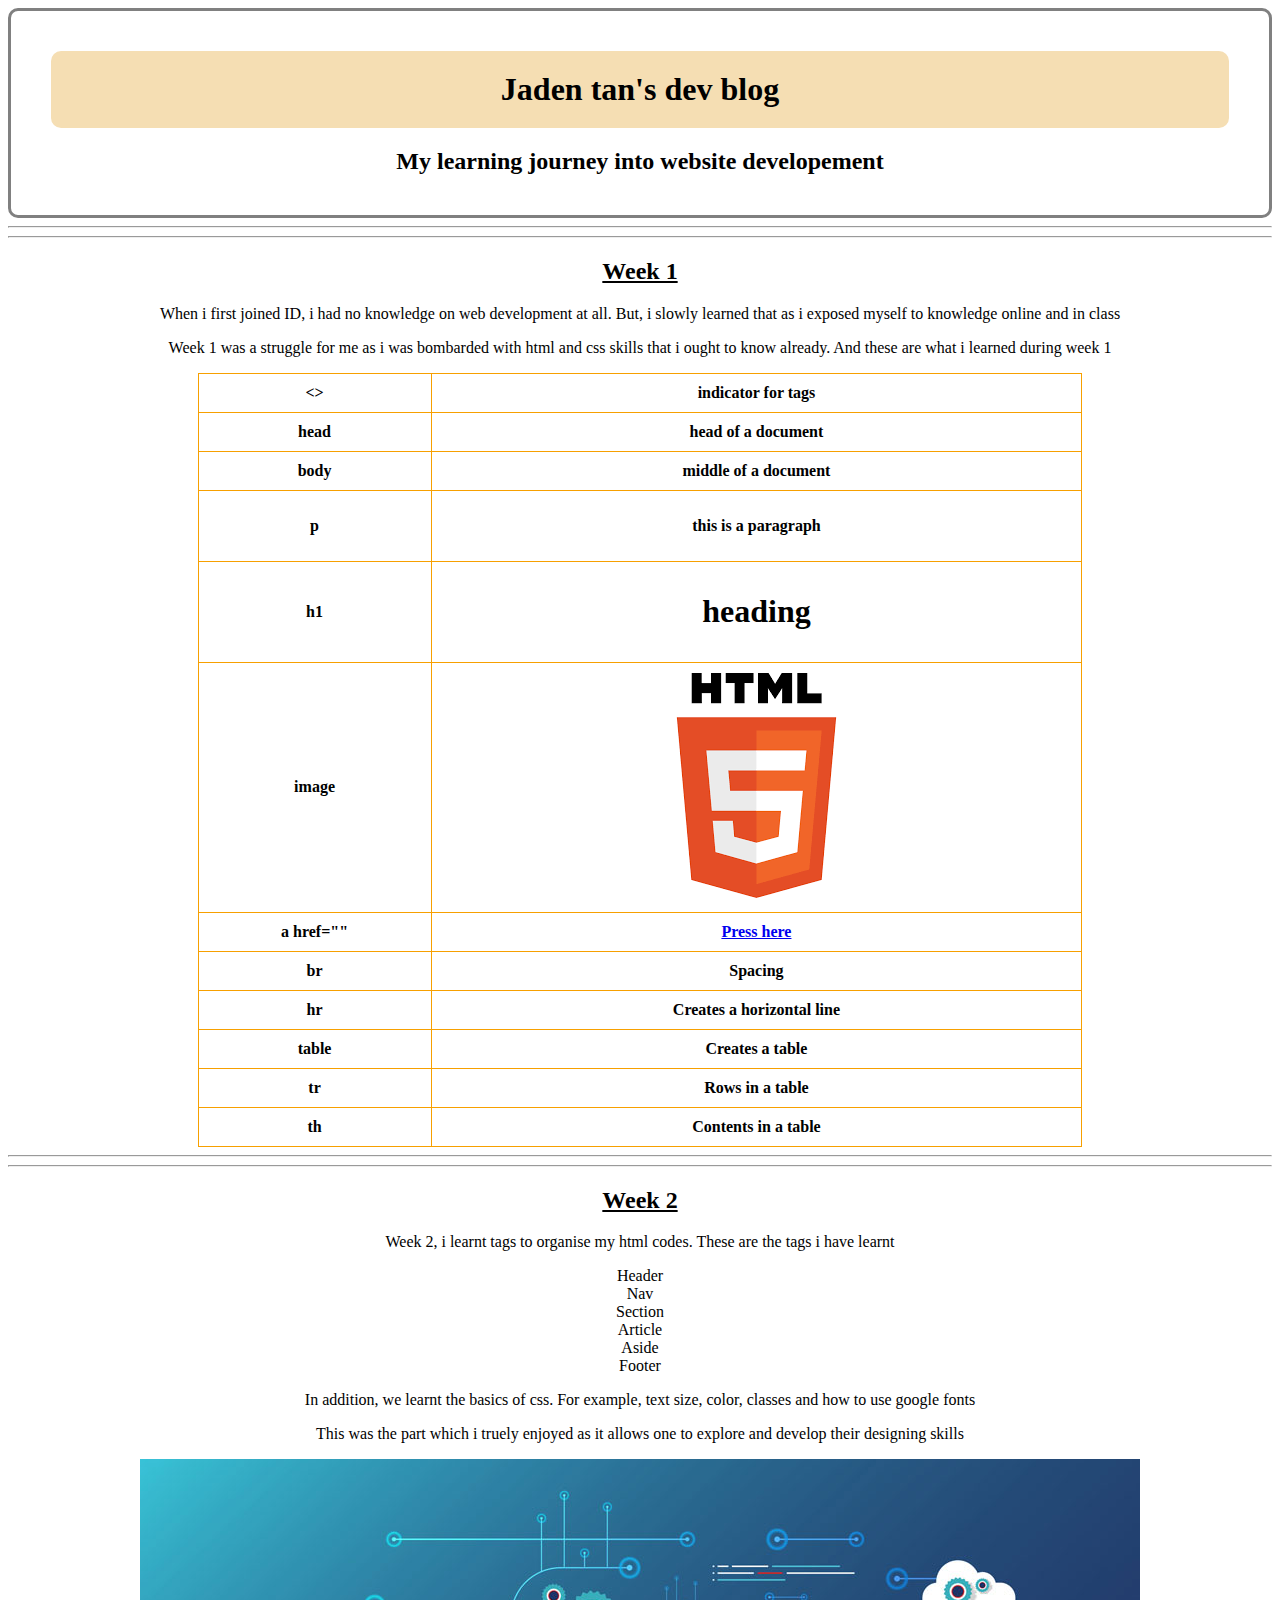
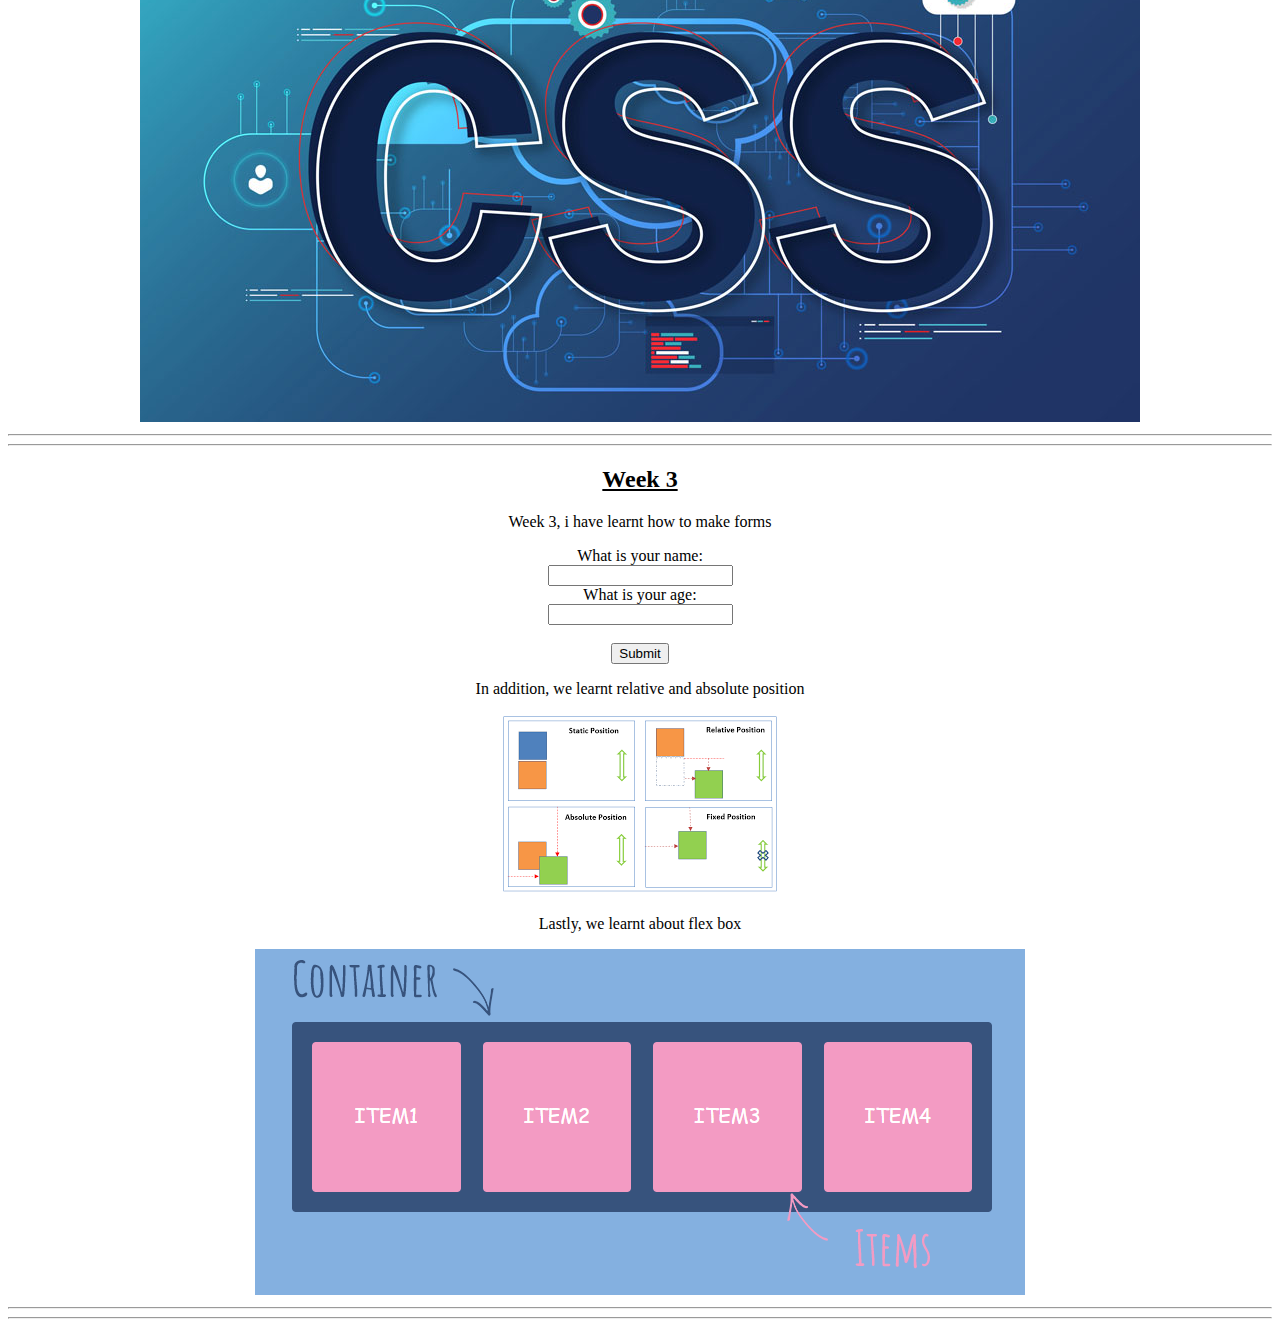
==== index.html @ f65e4a25 "week 3" ====
<!DOCTYPE html>
<html>
<head>
    <link href="style.css" rel="stylesheet" type="text/css" />
</head>
<body>
<div class="box">
    <h1 class="devblog">Jaden tan's dev blog</h1>
    <h2>My learning journey into website developement</h2>
</div>
<hr>
<hr>
<!--Week 1-->
<div>
    <h2 class="weeks">Week 1</h2>
    <p>When i first joined ID, i had no knowledge on web development at all. But, i slowly learned that as i exposed myself to knowledge online and in class</p>
    <p>Week 1 was a struggle for me as i was bombarded with html and css skills that i ought to know already. And these are what i learned during week 1</p>
    <table class="center">
        <tr>
            <th><></th>
            <th>indicator for tags</th>
        </tr>
        <tr>
            <th>head</th>
            <th>head of a document</th>
        </tr>
        <tr>
            <th>body</th>
            <th>middle of a document</th>
        </tr>
        <tr>
            <th>p</th>
            <th><p>this is a paragraph</p></th>
        </tr>
        <tr>
            <th>h1</th>
            <th><h1>heading</h1></th>
        </tr>
        <tr>
            <th>image</th>
            <th><img src="images/html.jpg"></th>
        </tr>
        <tr>
            <th>a href=""</th>
            <th><a href="href.html">Press here</a></th>
        </tr>
        <tr>
            <th>br</th>
            <th>Spacing</th>
        </tr>
        <tr>
            <th>hr</th>
            <th>Creates a horizontal line</th>
        </tr>
        <tr>
            <th>table</th>
            <th>Creates a table</th>
        </tr>
        <tr>
            <th>tr</th>
            <th>Rows in a table</th>
        </tr>
        <tr>
            <th>th</th>
            <th>Contents in a table</th>
        </tr>
    </table>
</div>
<hr>
<hr>

<!--Week 2-->
<div>
    <h2 class="weeks">Week 2</h2>
    <p>Week 2, i learnt tags to organise my html codes. These are the tags i have learnt</p>

        <li>Header</li>
        <li>Nav</li>
        <li>Section</li>
        <li>Article</li>
        <li>Aside</li>
        <li>Footer</li>
</div>
<div>
    <p>In addition, we learnt the basics of css. For example, text size, color, classes and how to use google fonts</p>
    <p>This was the part which i truely enjoyed as it allows one to explore and develop their designing skills</p>
    <img src="images/css.jpg">
</div>
<hr>
<hr>

<!--Week 3-->
<div>
    <h2 class="weeks">Week 3</h2>
    <p>Week 3, i have learnt how to make forms </p>
    <form >
        <label for="name">What is your name:</label><br>
        <input type="text" id="name" name="name" ><br>
        <label for="age">What is your age:</label><br>
        <input type="text" id="age" age="age" ><br><br>
        <input type="submit" value="Submit">
      </form> 
</div>
<div>
    <p>In addition, we learnt relative and absolute position</p>
    <img src="images/position">
    <p>Lastly, we learnt about flex box</p>
    <img src="images/flexbox">
</div>
<hr>
<hr>

<!--Week 4-->
<div>
    
</div>

</body>
</html>
---- style.css ----
body{
    text-align: center;
}

.devblog{
    border: 3px;
    border-radius: 10px;
    background-color: wheat;
    margin: 20px;
    padding: 20px;
}



.box{
    border: 3px;
    border-radius: 10px;
    border-color: grey;
    border-style: solid;
    padding:20px;
}

.weeks{
    text-decoration: underline;
    font-weight: bold;
}


  
td, th {
    border: 1px solid rgb(247, 160, 0);
    text-align: center;
    padding: 10px;
}

table.center {
    border-collapse: collapse;
    width:70%; 
    margin-left:15%; 
    margin-right:15%;
}
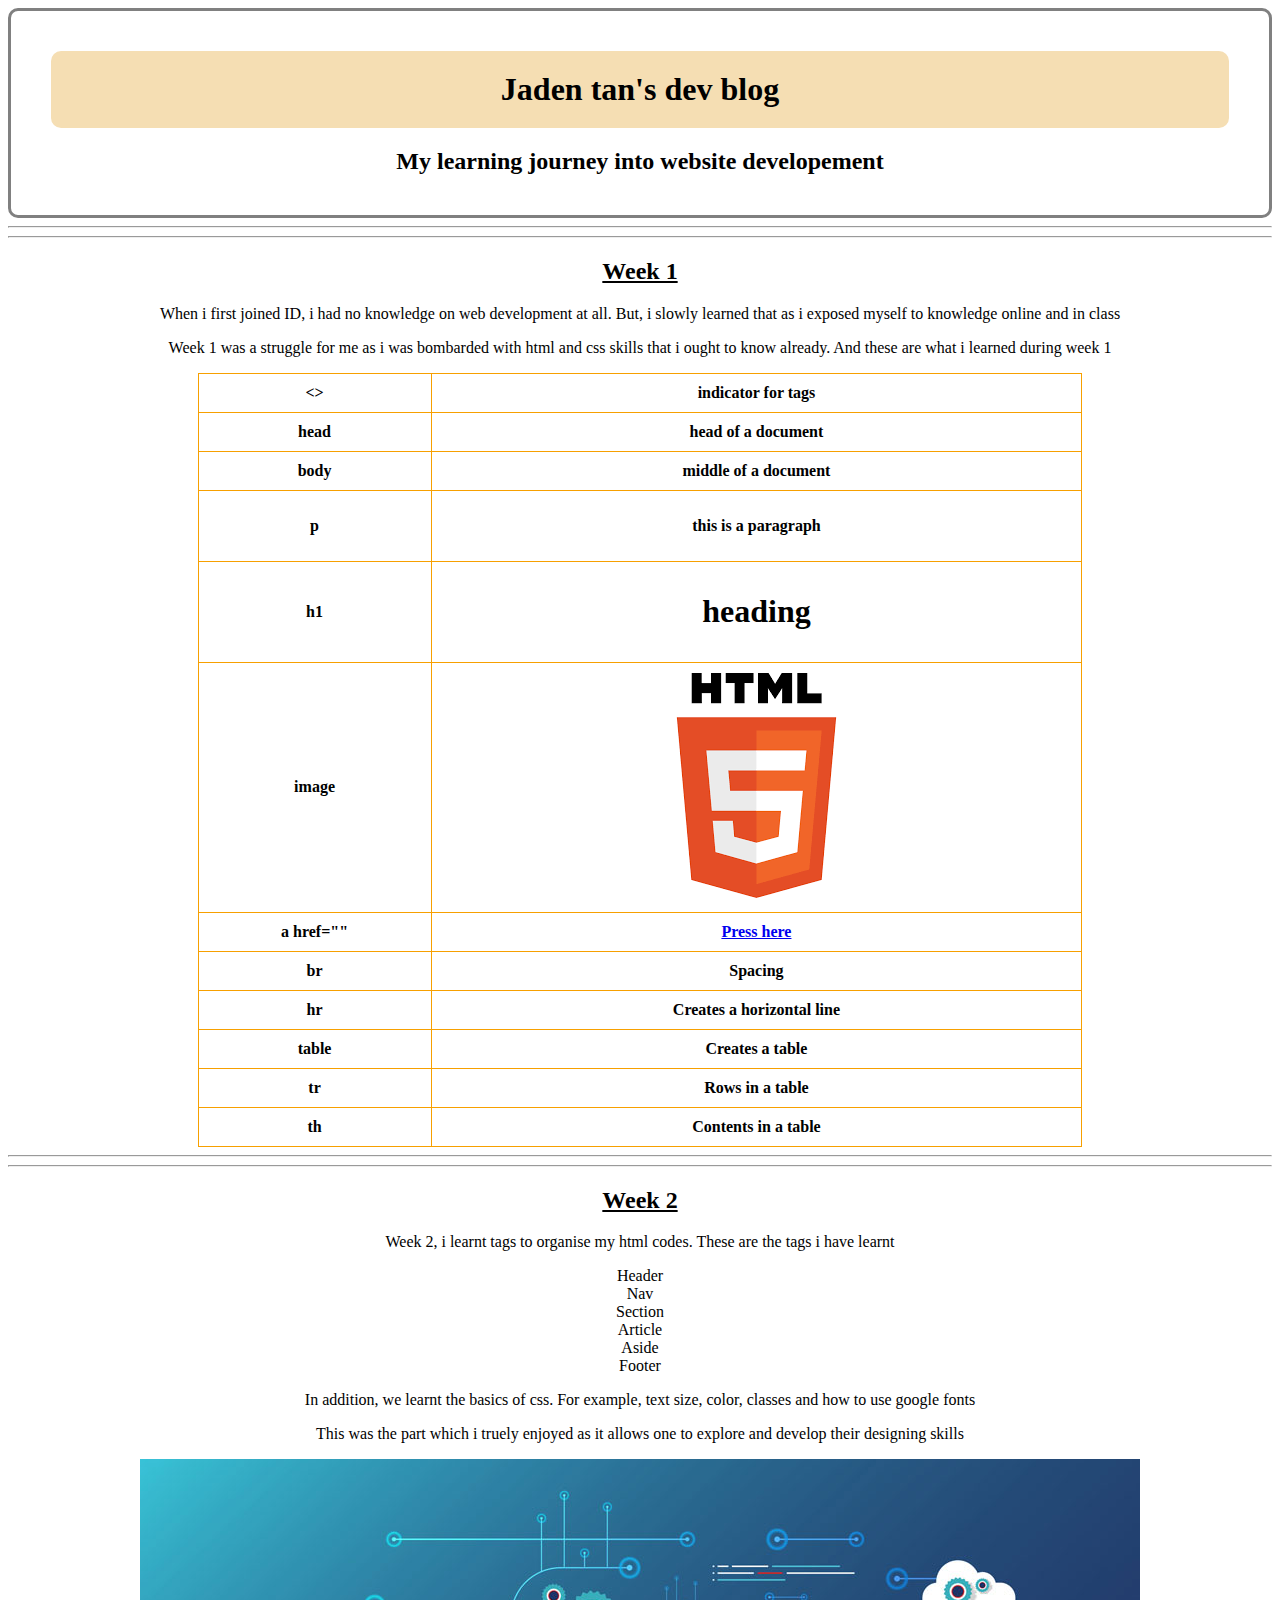
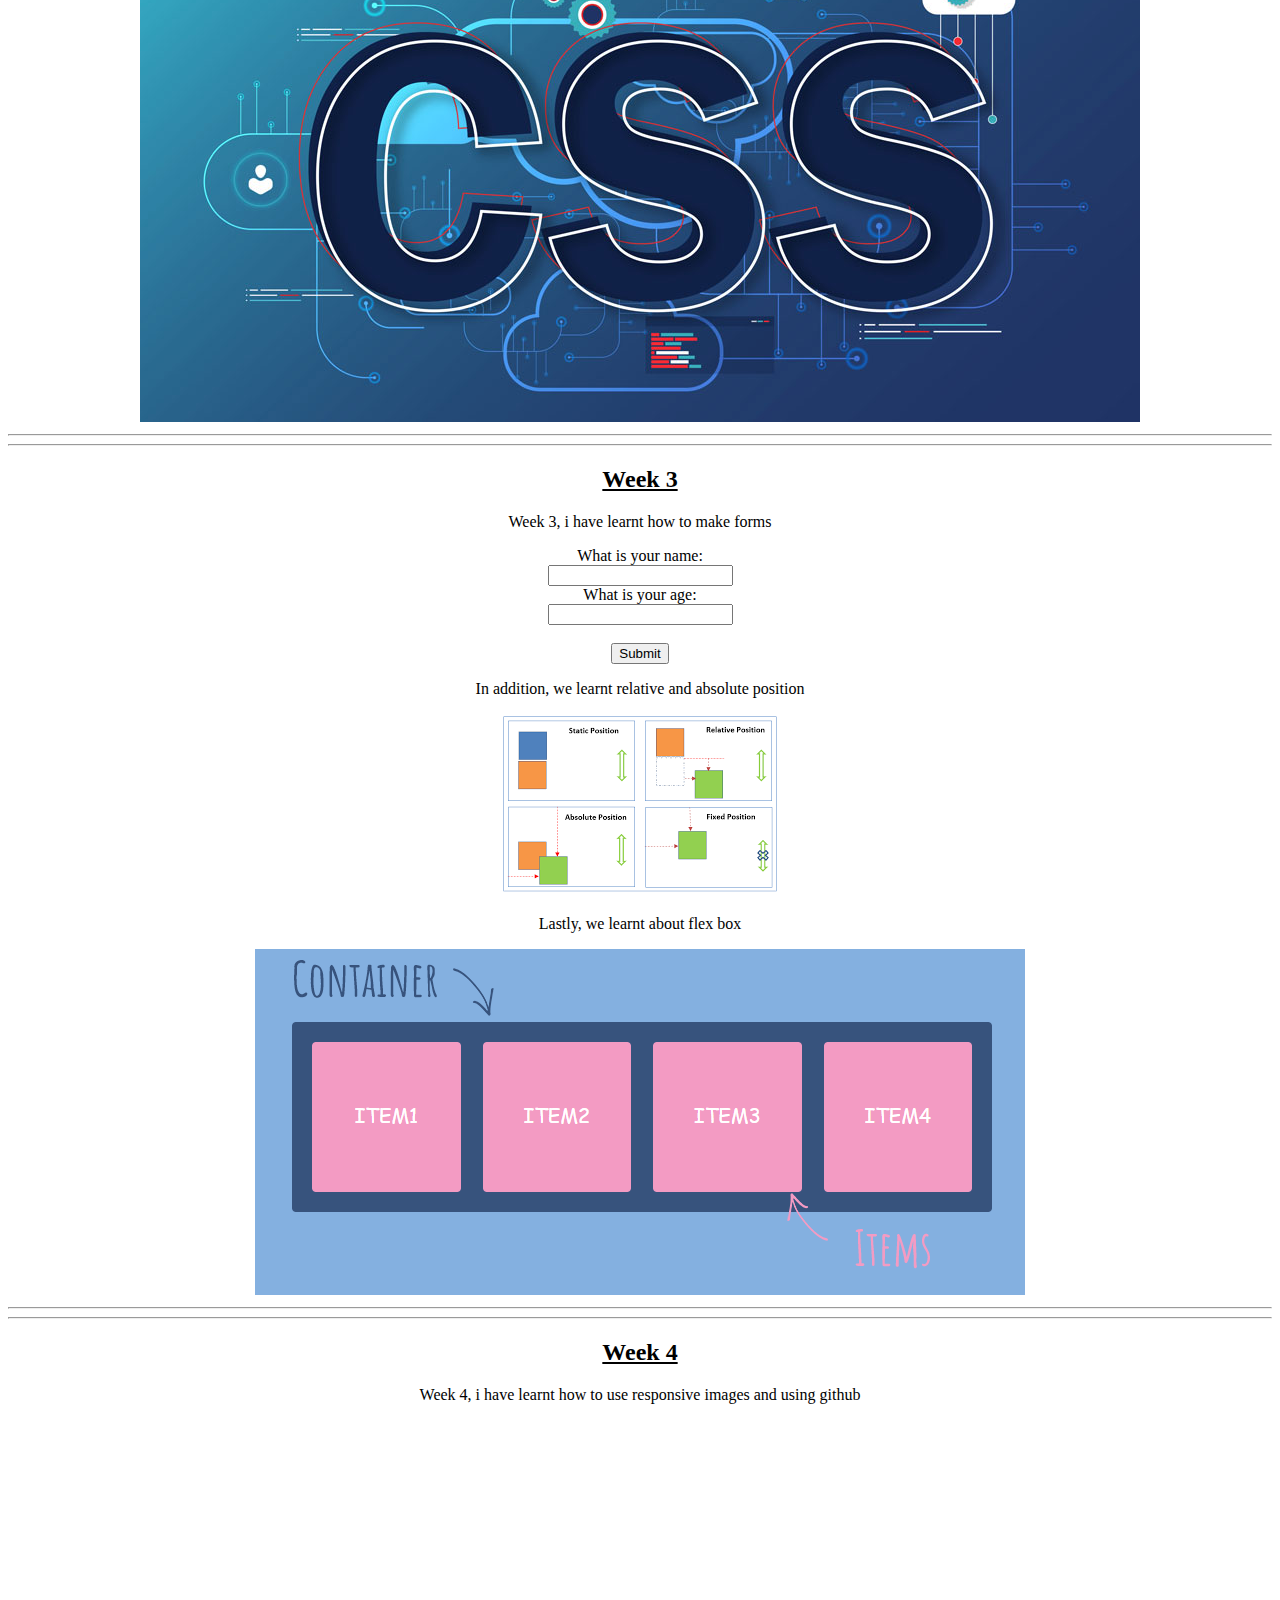
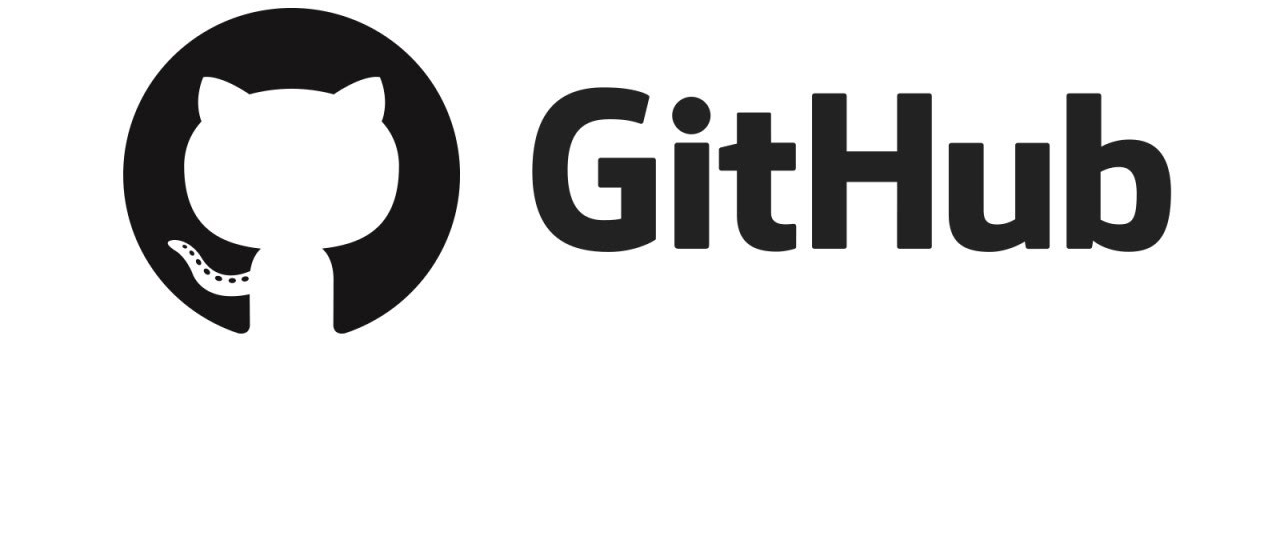
==== commit 9e7623ab: "week 4" ====
--- a/index.html
+++ b/index.html
@@ -103,16 +103,18 @@
 </div>
 <div>
     <p>In addition, we learnt relative and absolute position</p>
-    <img src="images/position">
+    <img src="images/position.jpg">
     <p>Lastly, we learnt about flex box</p>
-    <img src="images/flexbox">
+    <img src="images/flexbox.jpg">
 </div>
 <hr>
 <hr>
 
 <!--Week 4-->
 <div>
-    
+    <h2 class="weeks">Week 4</h2>
+    <p>Week 4, i have learnt how to use responsive images and using github</p>
+    <img src="images/github.jpg">
 </div>
 
 </body>
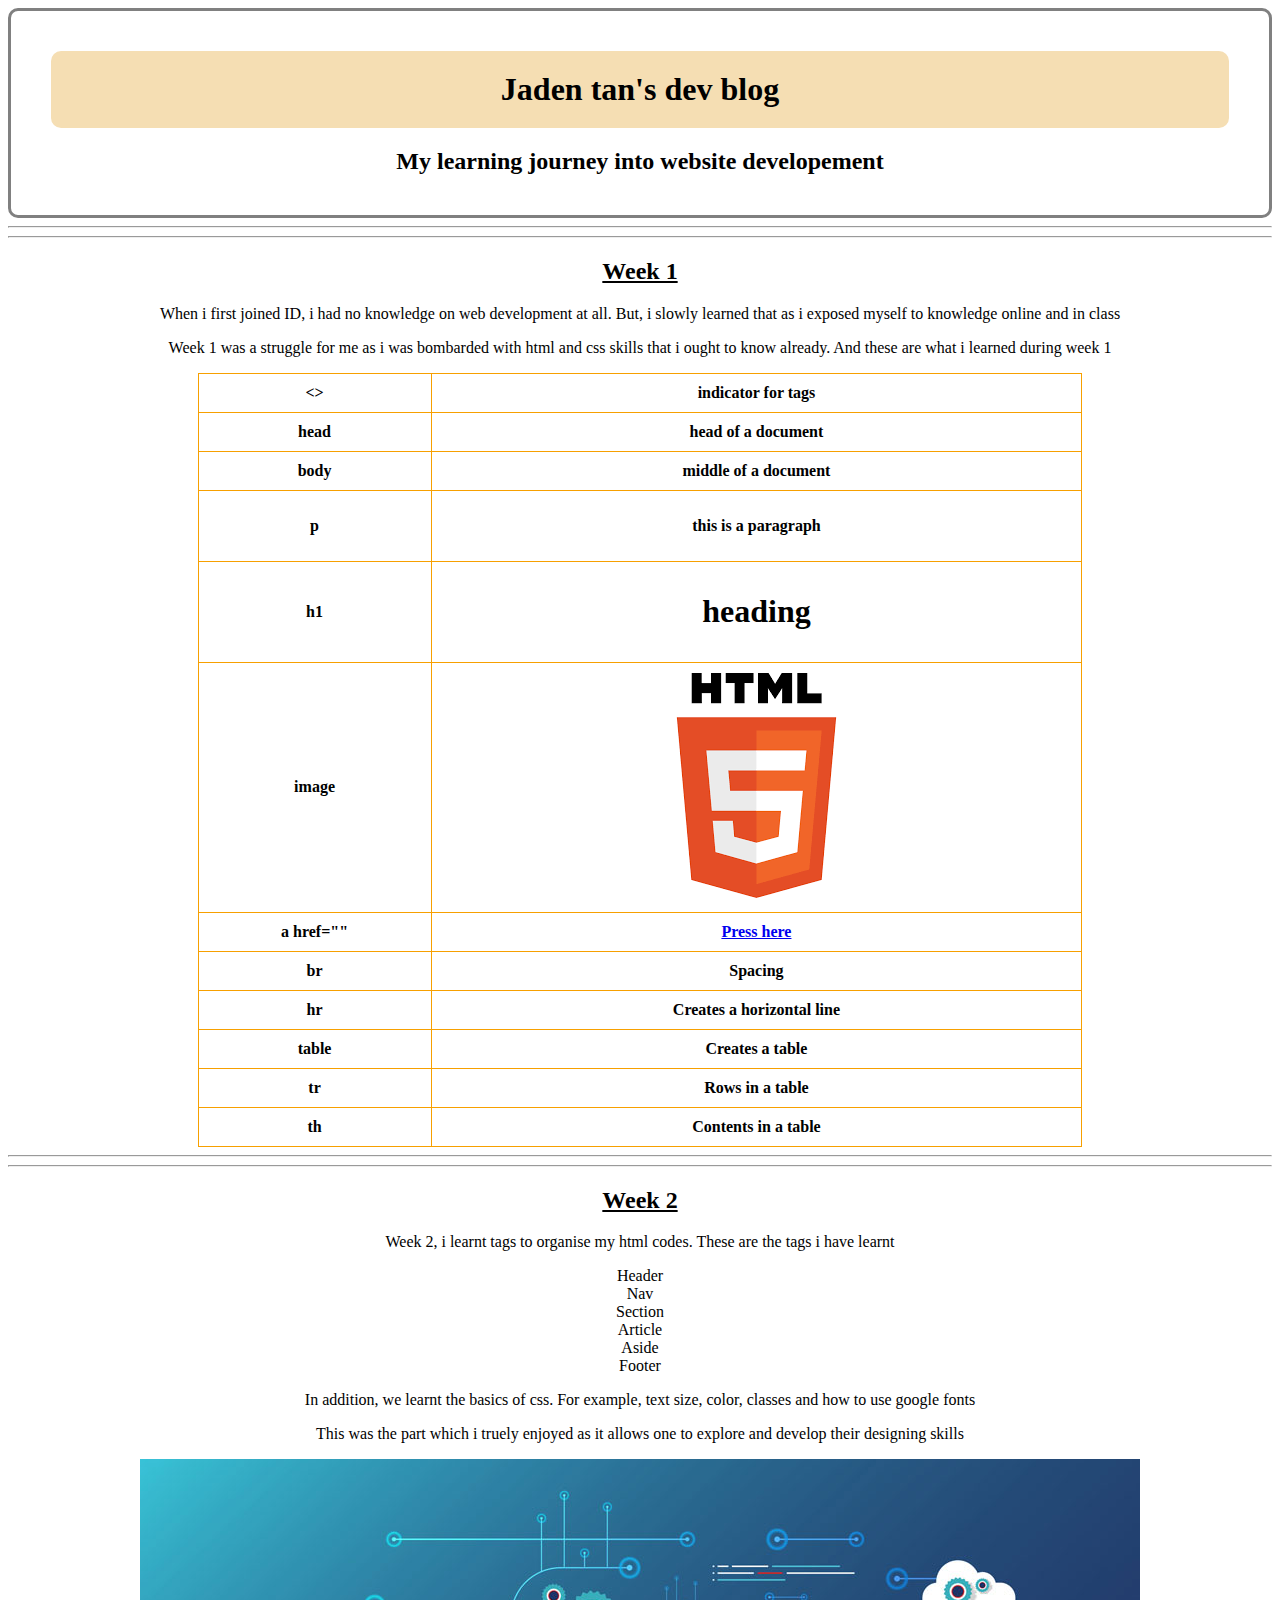
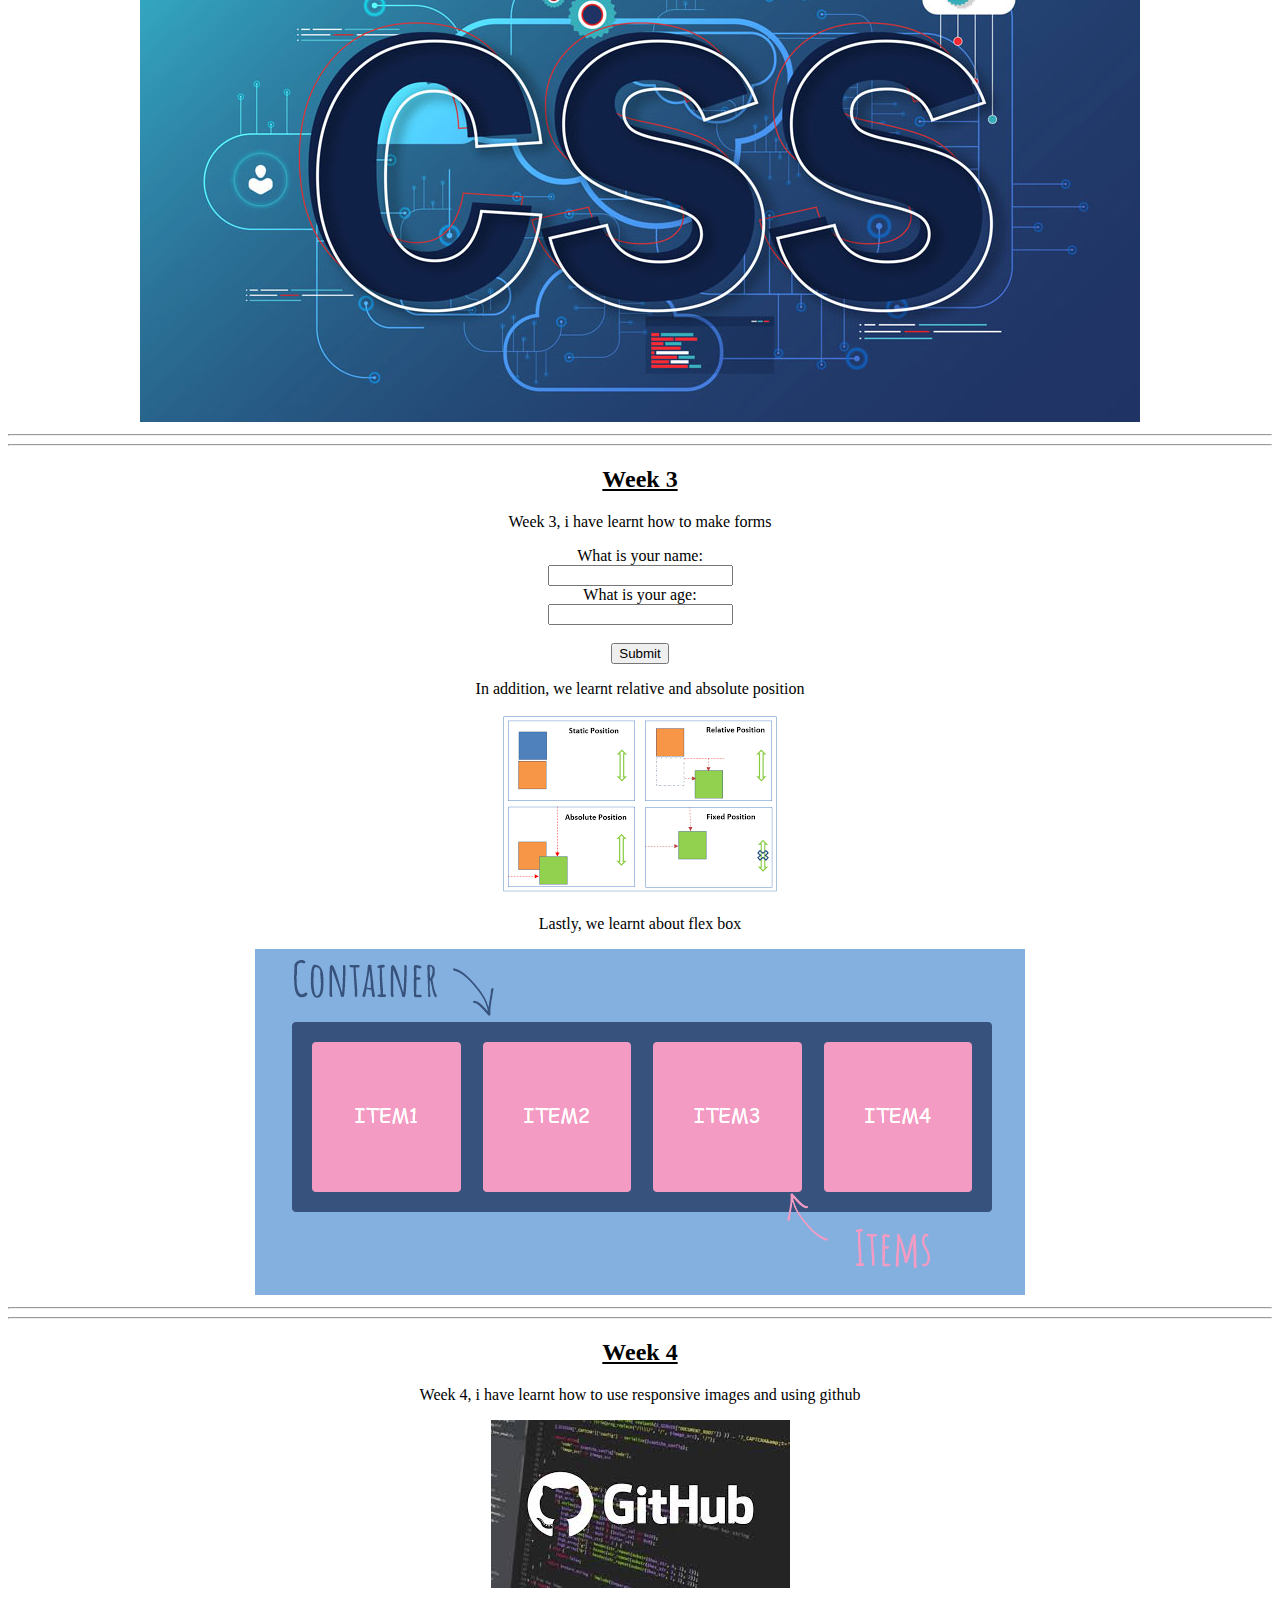
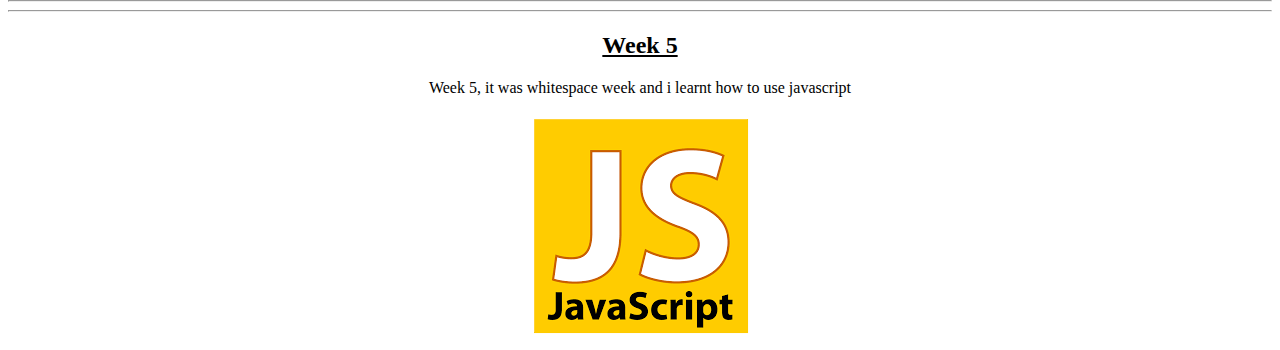
==== commit 98088bfa: "week 5" ====
--- a/index.html
+++ b/index.html
@@ -116,6 +116,14 @@
     <p>Week 4, i have learnt how to use responsive images and using github</p>
     <img src="images/github.jpg">
 </div>
+<hr>
+<hr>
 
+<!--Week 5-->
+<div>
+    <h2 class="weeks">Week 5</h2>
+    <p>Week 5, it was whitespace week and i learnt how to use javascript </p>
+    <img src="images/JavaScript.jpg">
+</div>
 </body>
 </html>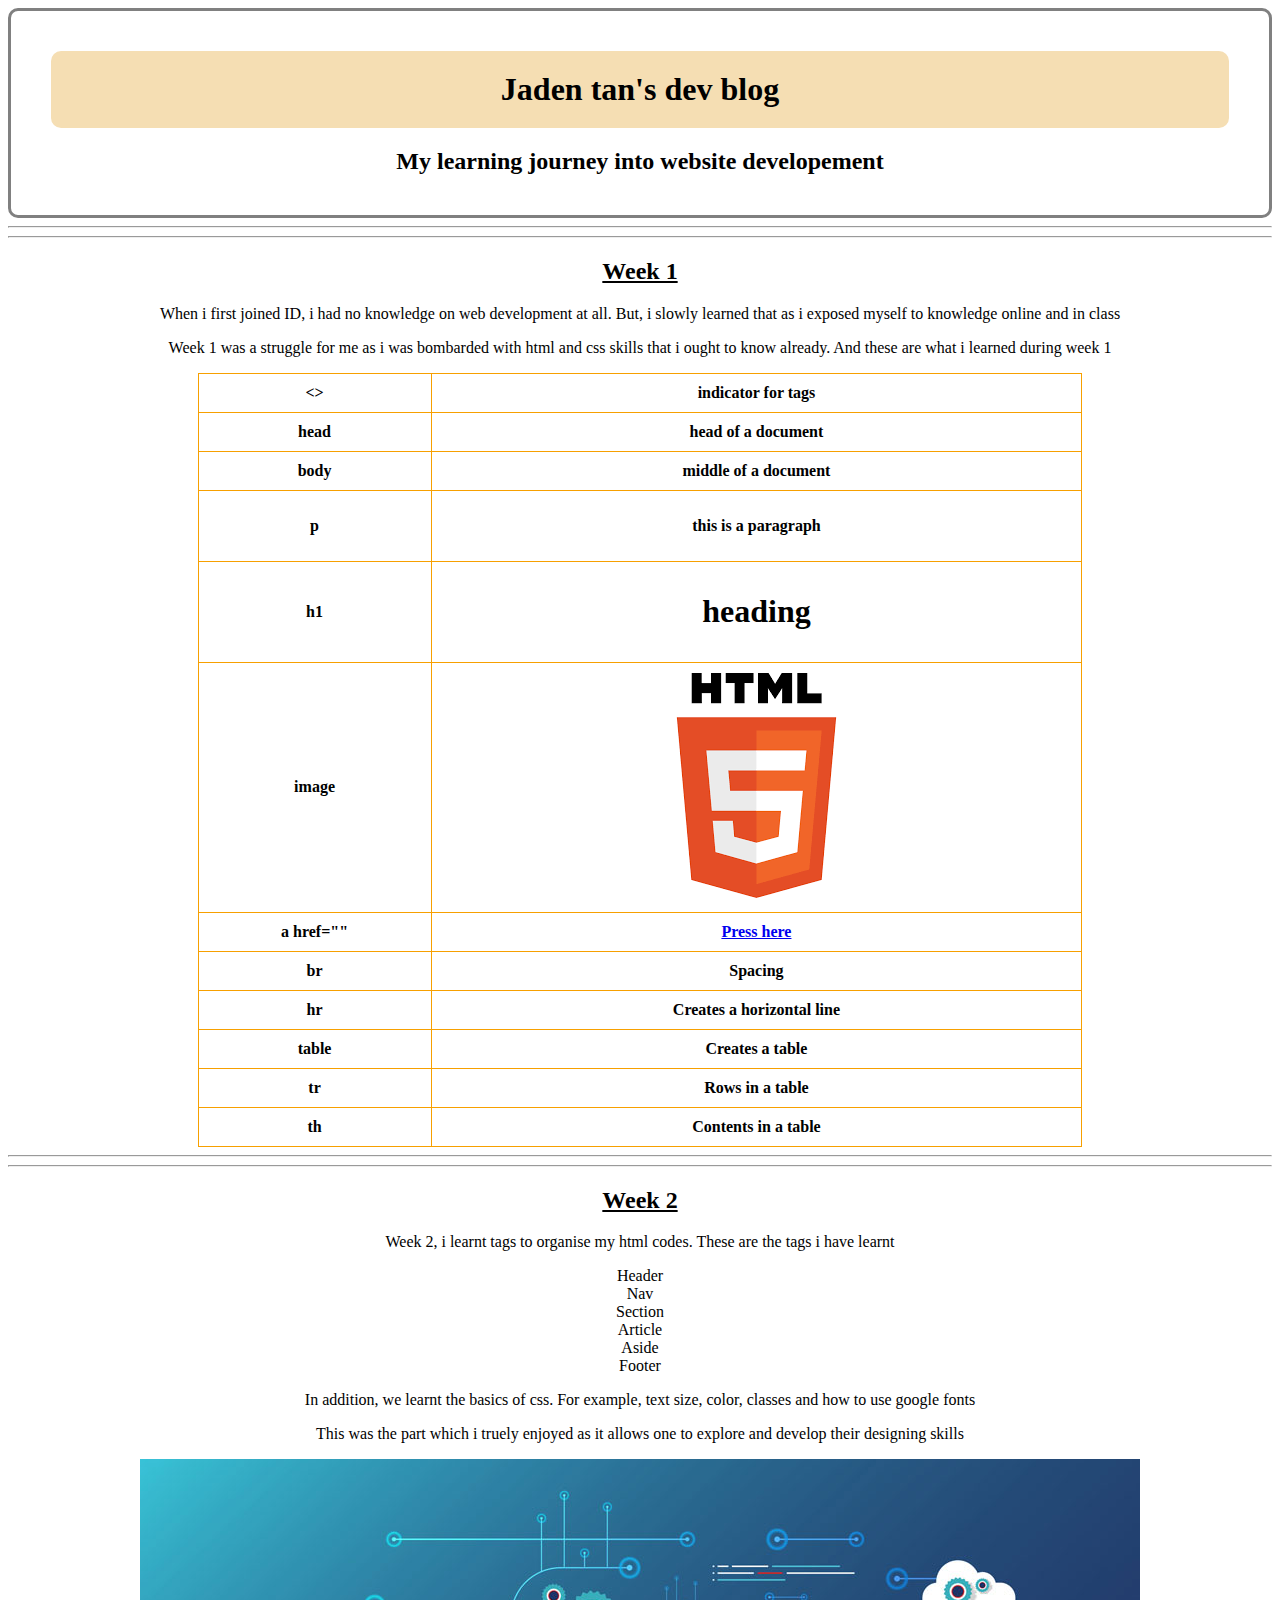
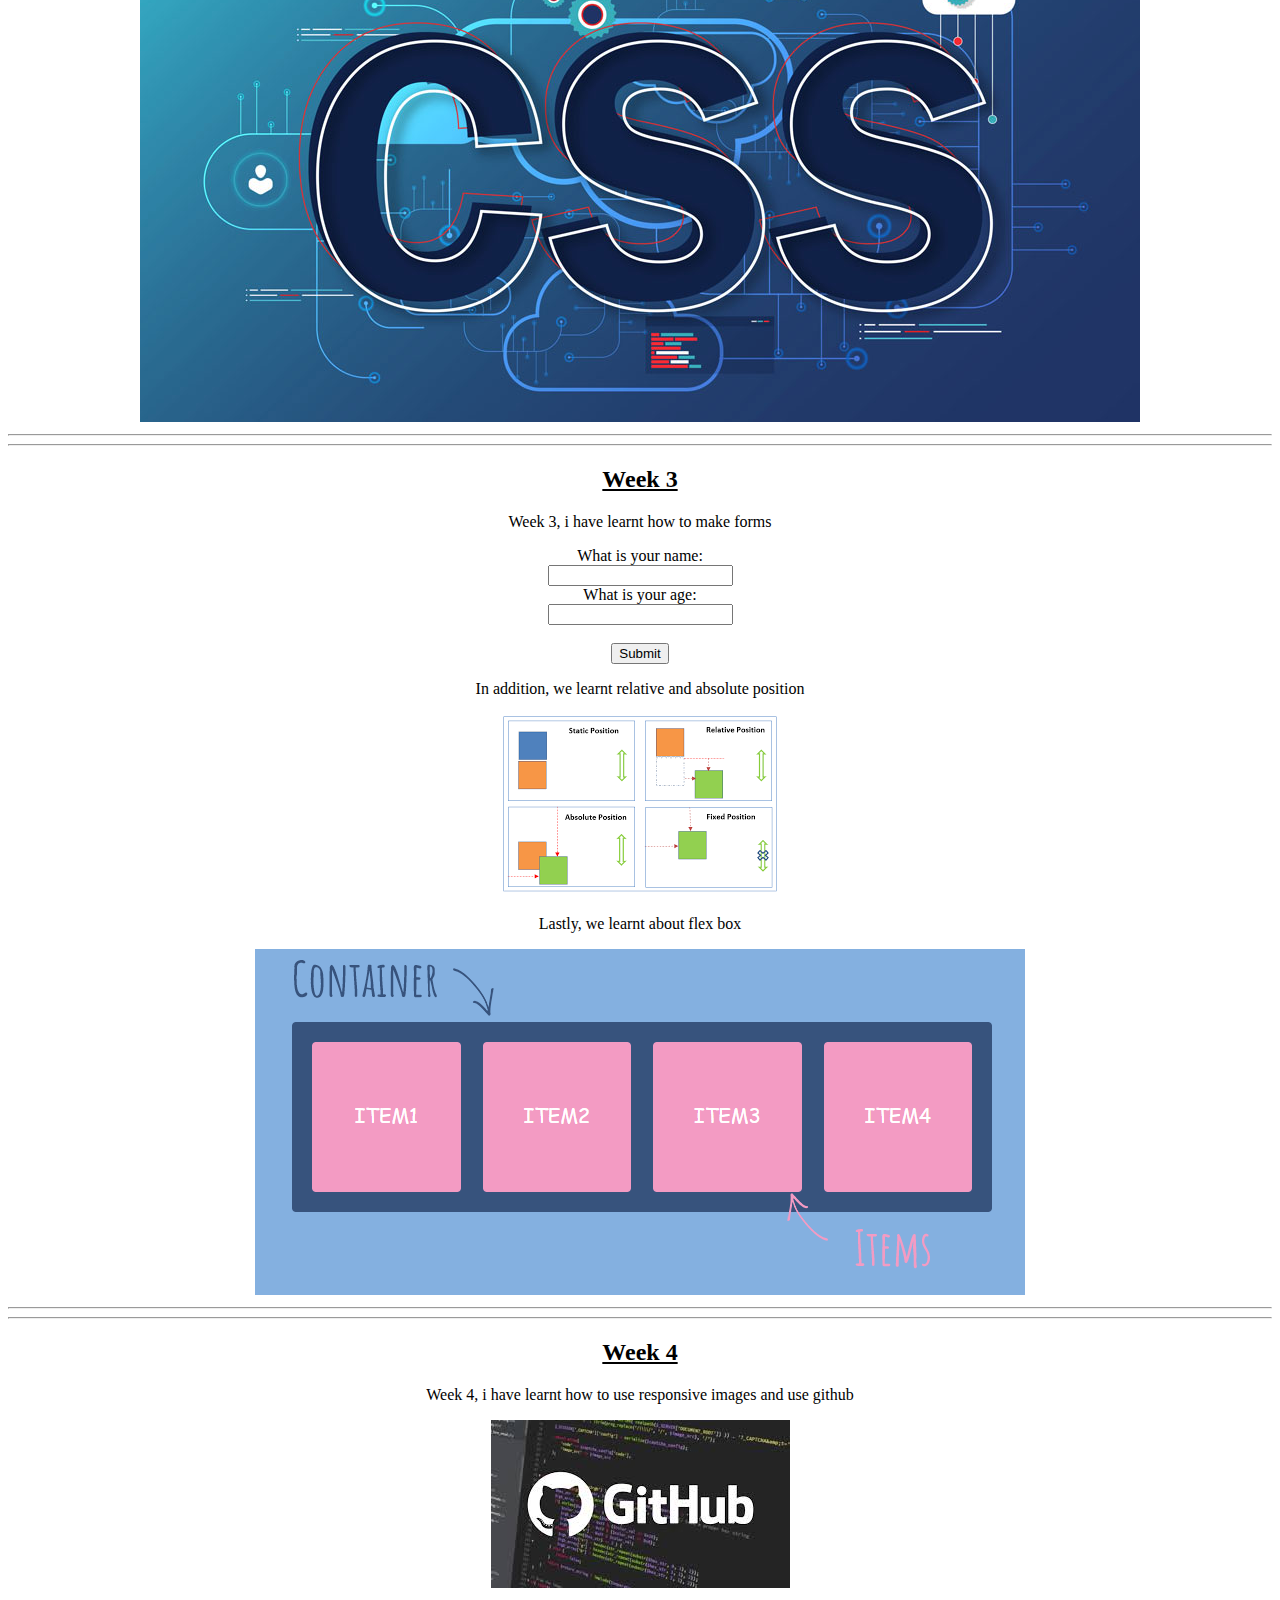
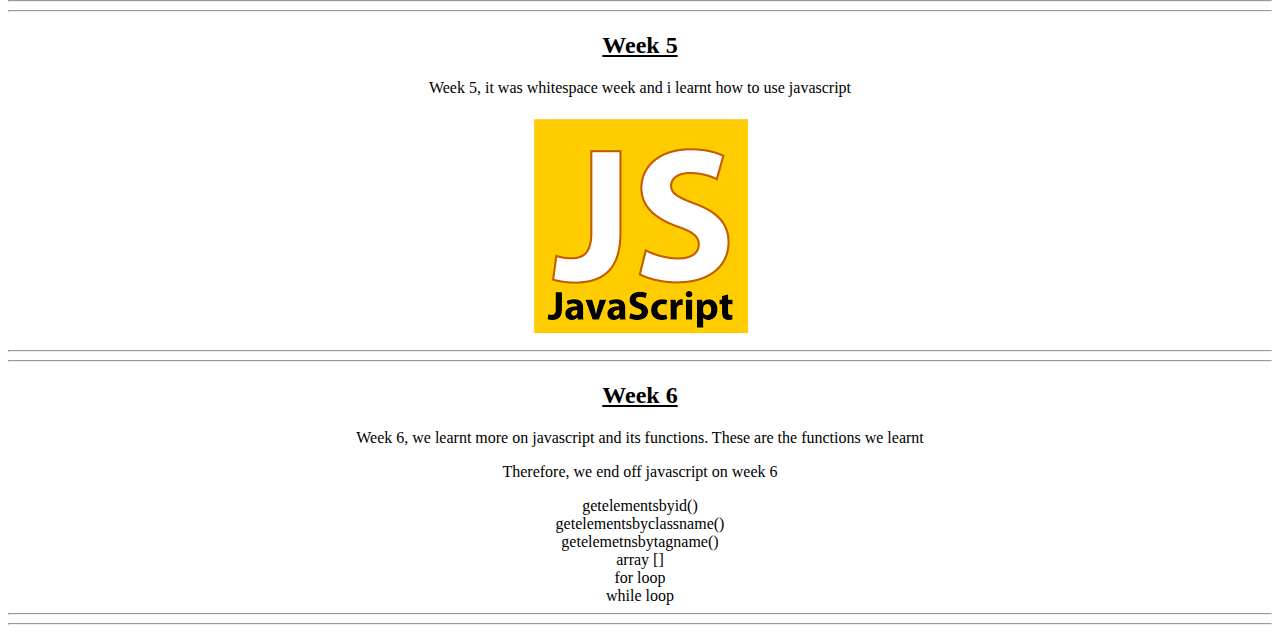
==== commit 5a23d185: "week 6" ====
--- a/index.html
+++ b/index.html
@@ -113,7 +113,7 @@
 <!--Week 4-->
 <div>
     <h2 class="weeks">Week 4</h2>
-    <p>Week 4, i have learnt how to use responsive images and using github</p>
+    <p>Week 4, i have learnt how to use responsive images and use github</p>
     <img src="images/github.jpg">
 </div>
 <hr>
@@ -125,5 +125,24 @@
     <p>Week 5, it was whitespace week and i learnt how to use javascript </p>
     <img src="images/JavaScript.jpg">
 </div>
+<hr>
+<hr>
+
+<!--Week 6-->
+<div>
+    <h2 class="weeks">Week 6</h2>
+    <p>Week 6, we learnt more on javascript and its functions. These are the functions we learnt</p>
+    <p>Therefore, we end off javascript on week 6</p>
+    <li>getelementsbyid()</li>
+    <li>getelementsbyclassname()</li>
+    <li>getelemetnsbytagname()</li>
+    <li>array []</li>
+    <li>for loop</li>
+    <li>while loop</li>
+</div>
+<hr>
+<hr>
+
+<!--Week 7-->
 </body>
 </html>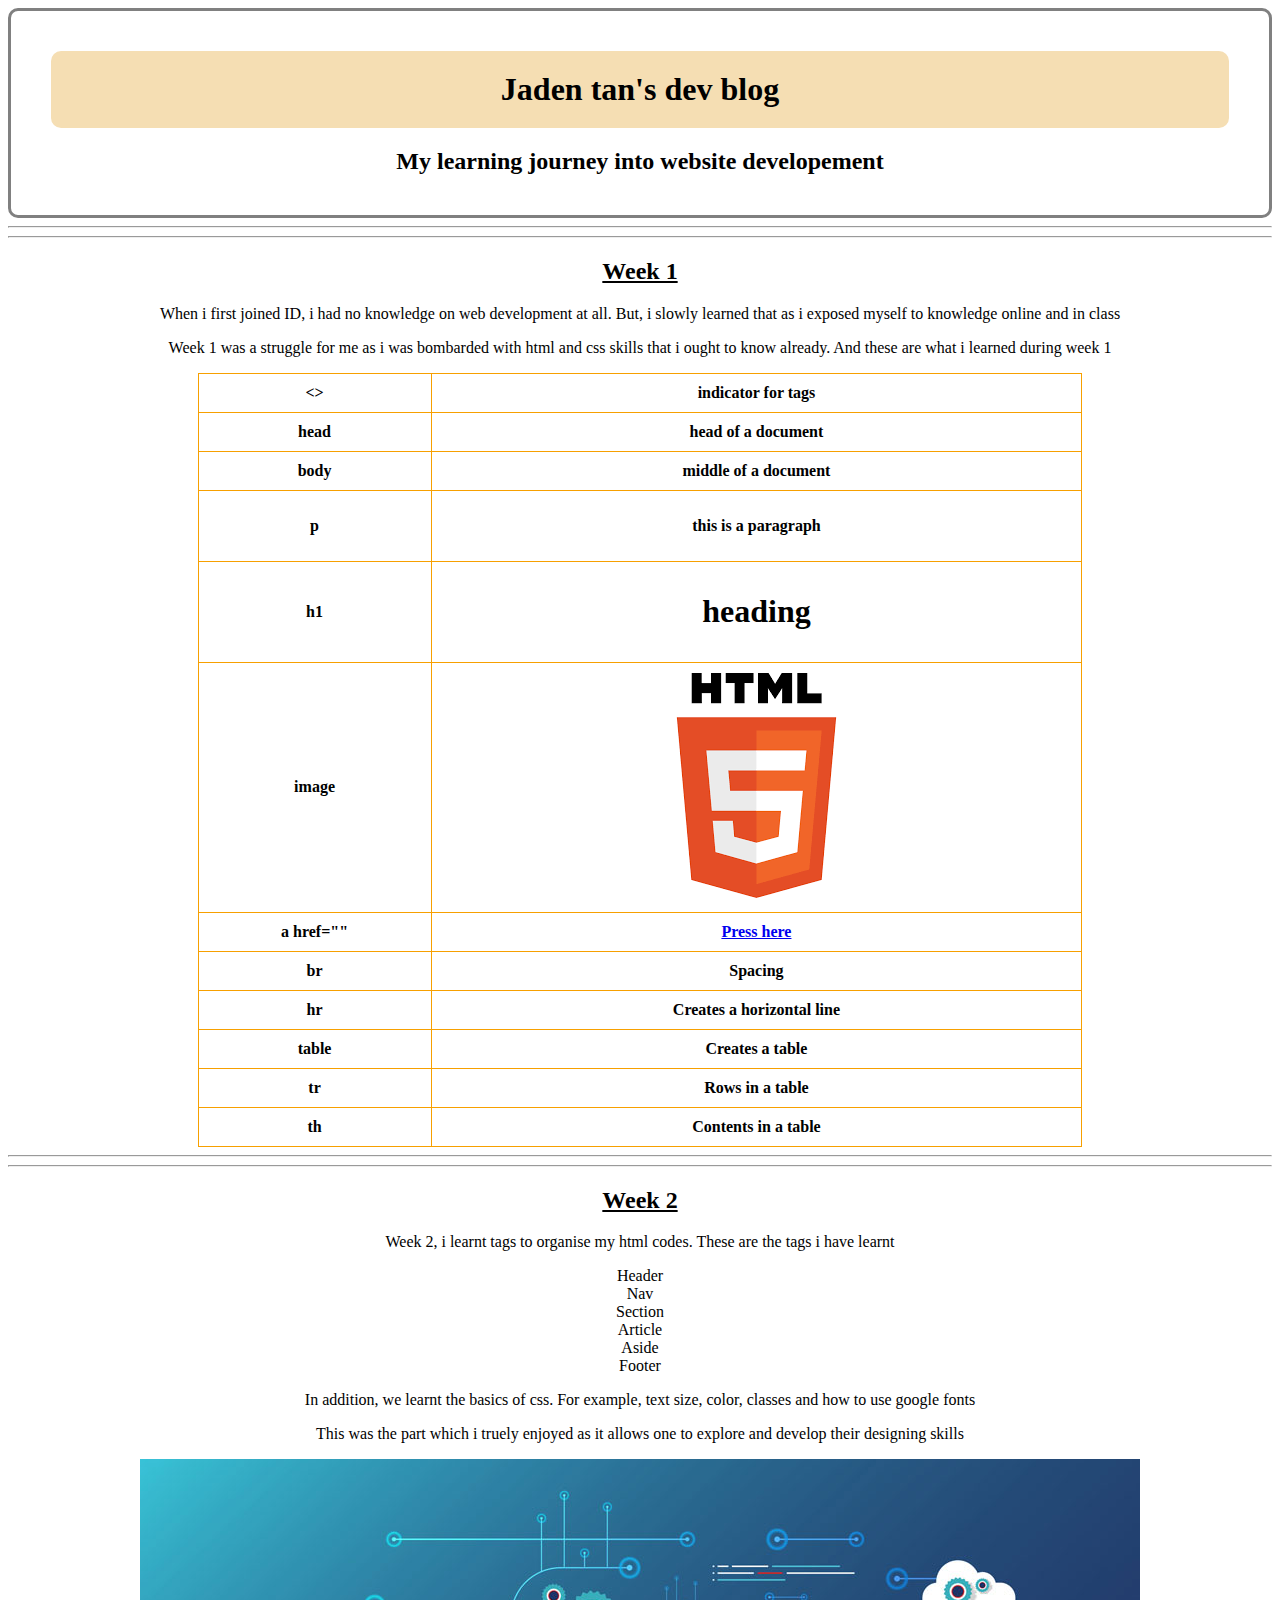
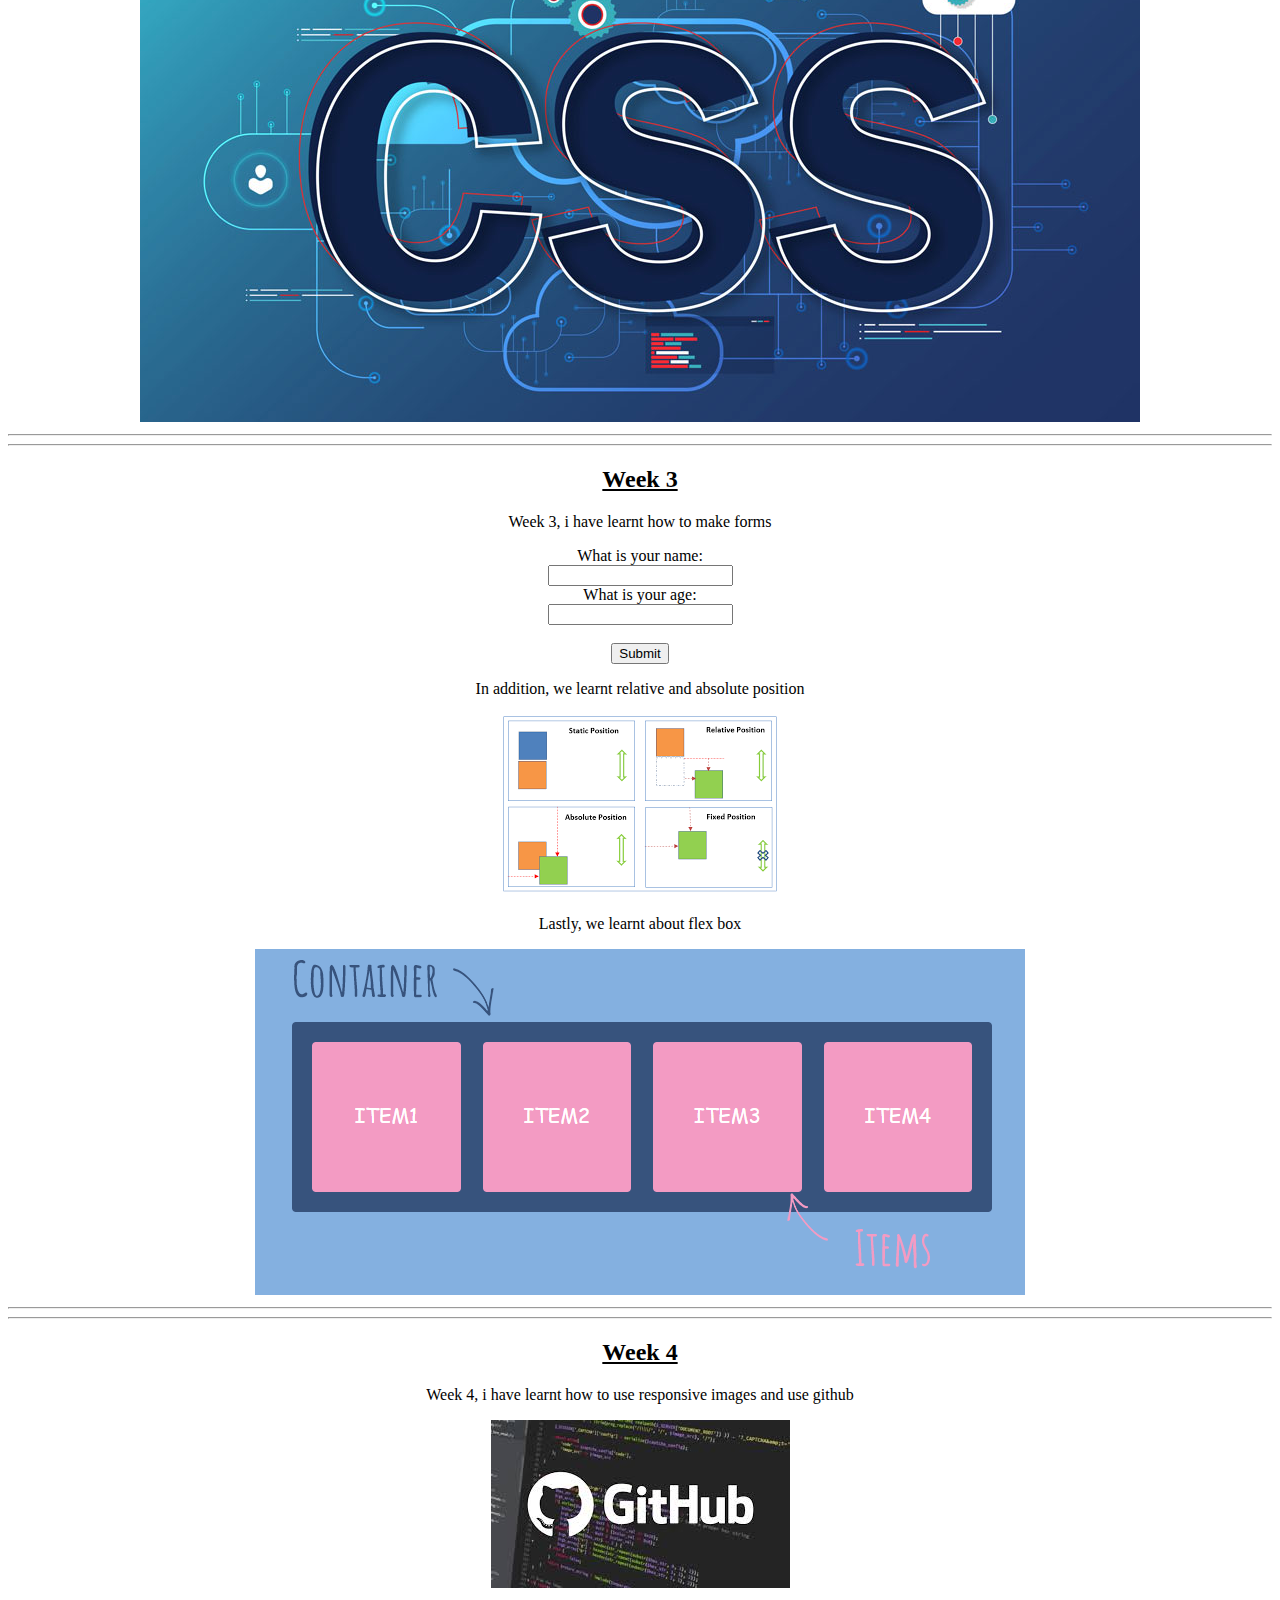
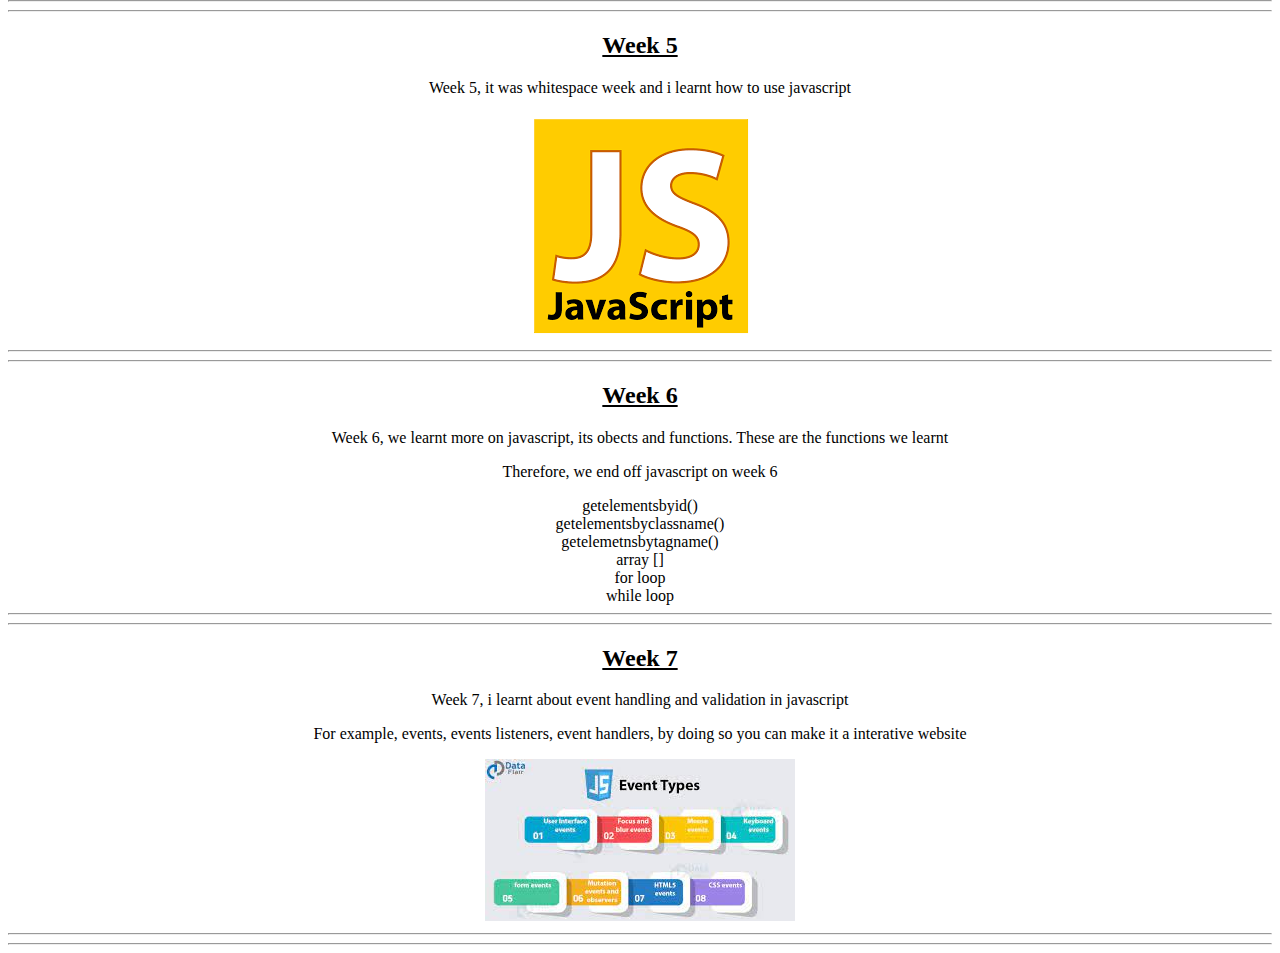
==== commit 23b92226: "week 7" ====
--- a/index.html
+++ b/index.html
@@ -131,7 +131,7 @@
 <!--Week 6-->
 <div>
     <h2 class="weeks">Week 6</h2>
-    <p>Week 6, we learnt more on javascript and its functions. These are the functions we learnt</p>
+    <p>Week 6, we learnt more on javascript, its obects and  functions. These are the functions we learnt</p>
     <p>Therefore, we end off javascript on week 6</p>
     <li>getelementsbyid()</li>
     <li>getelementsbyclassname()</li>
@@ -144,5 +144,16 @@
 <hr>
 
 <!--Week 7-->
+<div>
+    <h2 class="weeks">Week 7</h2>
+    <p>Week 7, i learnt about event handling and validation in javascript</p>
+    <p>For example, events, events listeners, event handlers, by doing so you can make it a interative website</p>
+    <img src="images/event.jpg">
+
+</div>
+<hr>
+<hr>
+
+<!--Week 8-->
 </body>
 </html>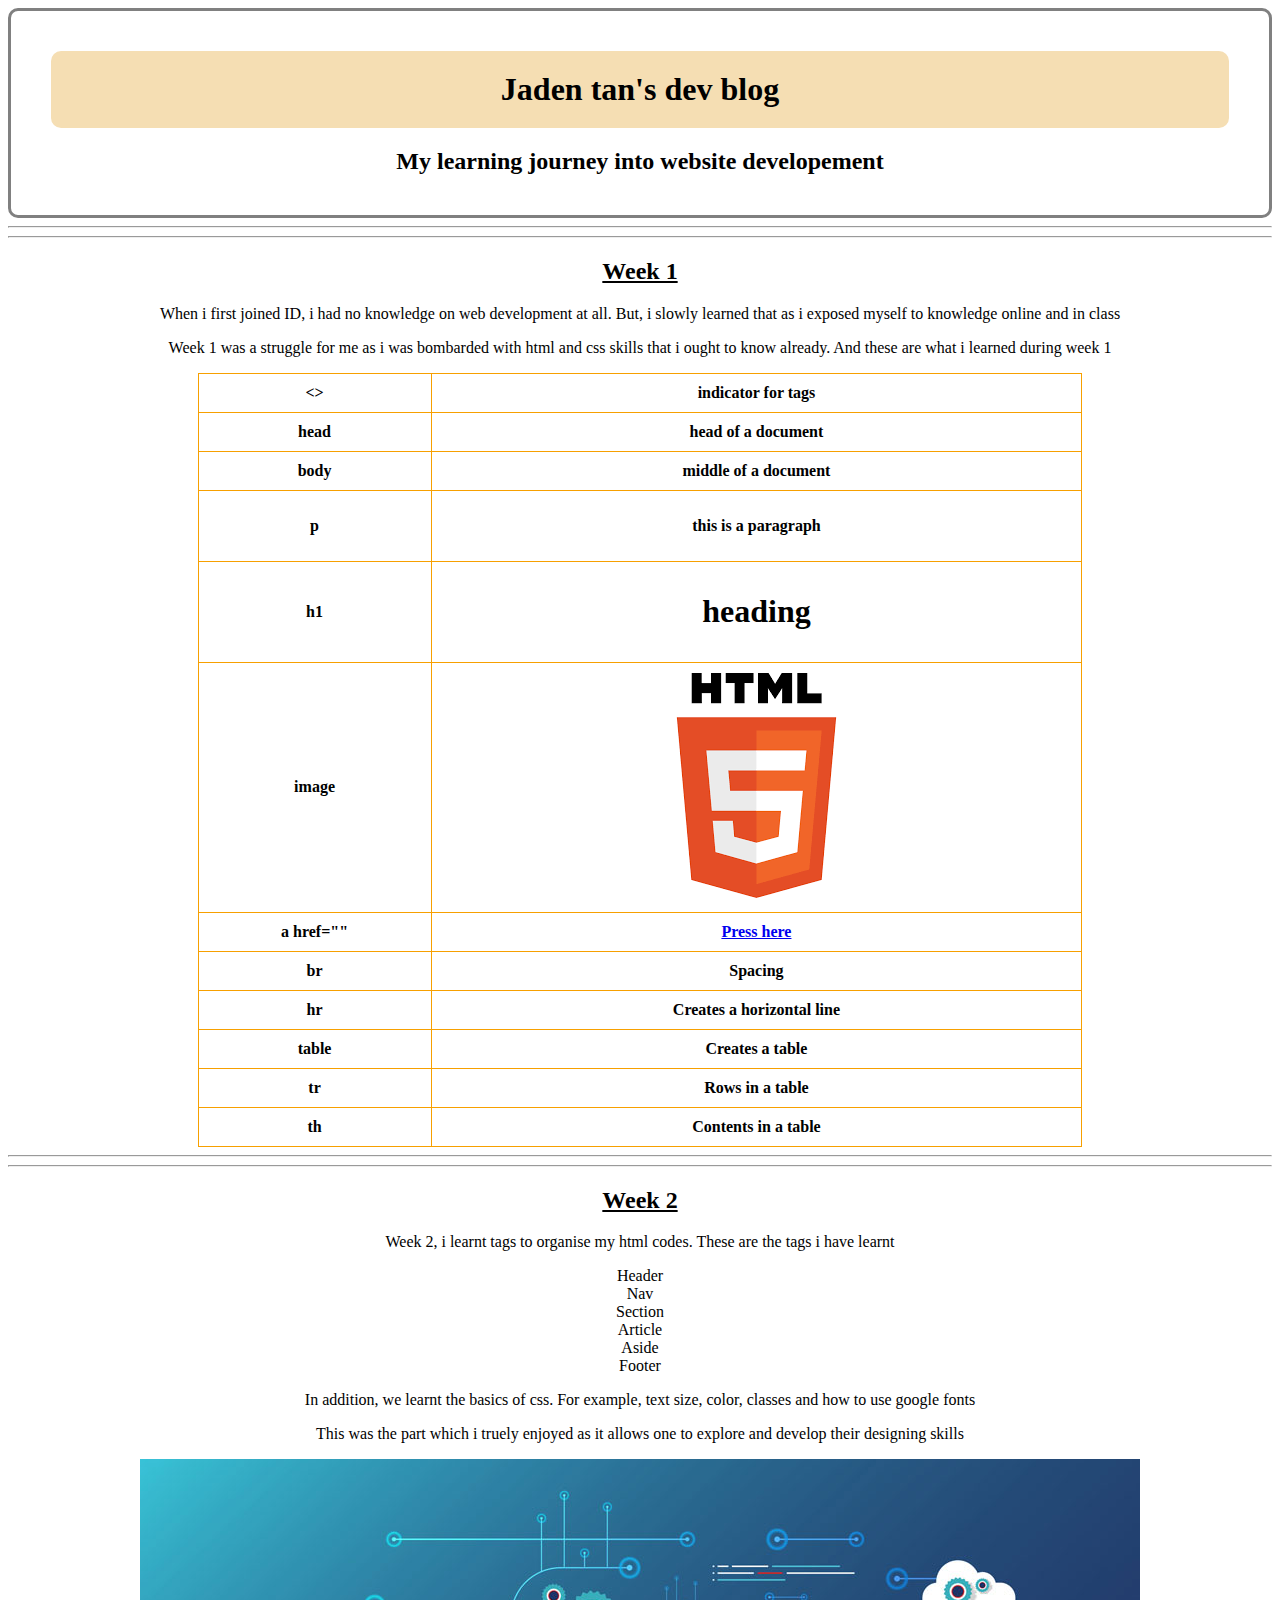
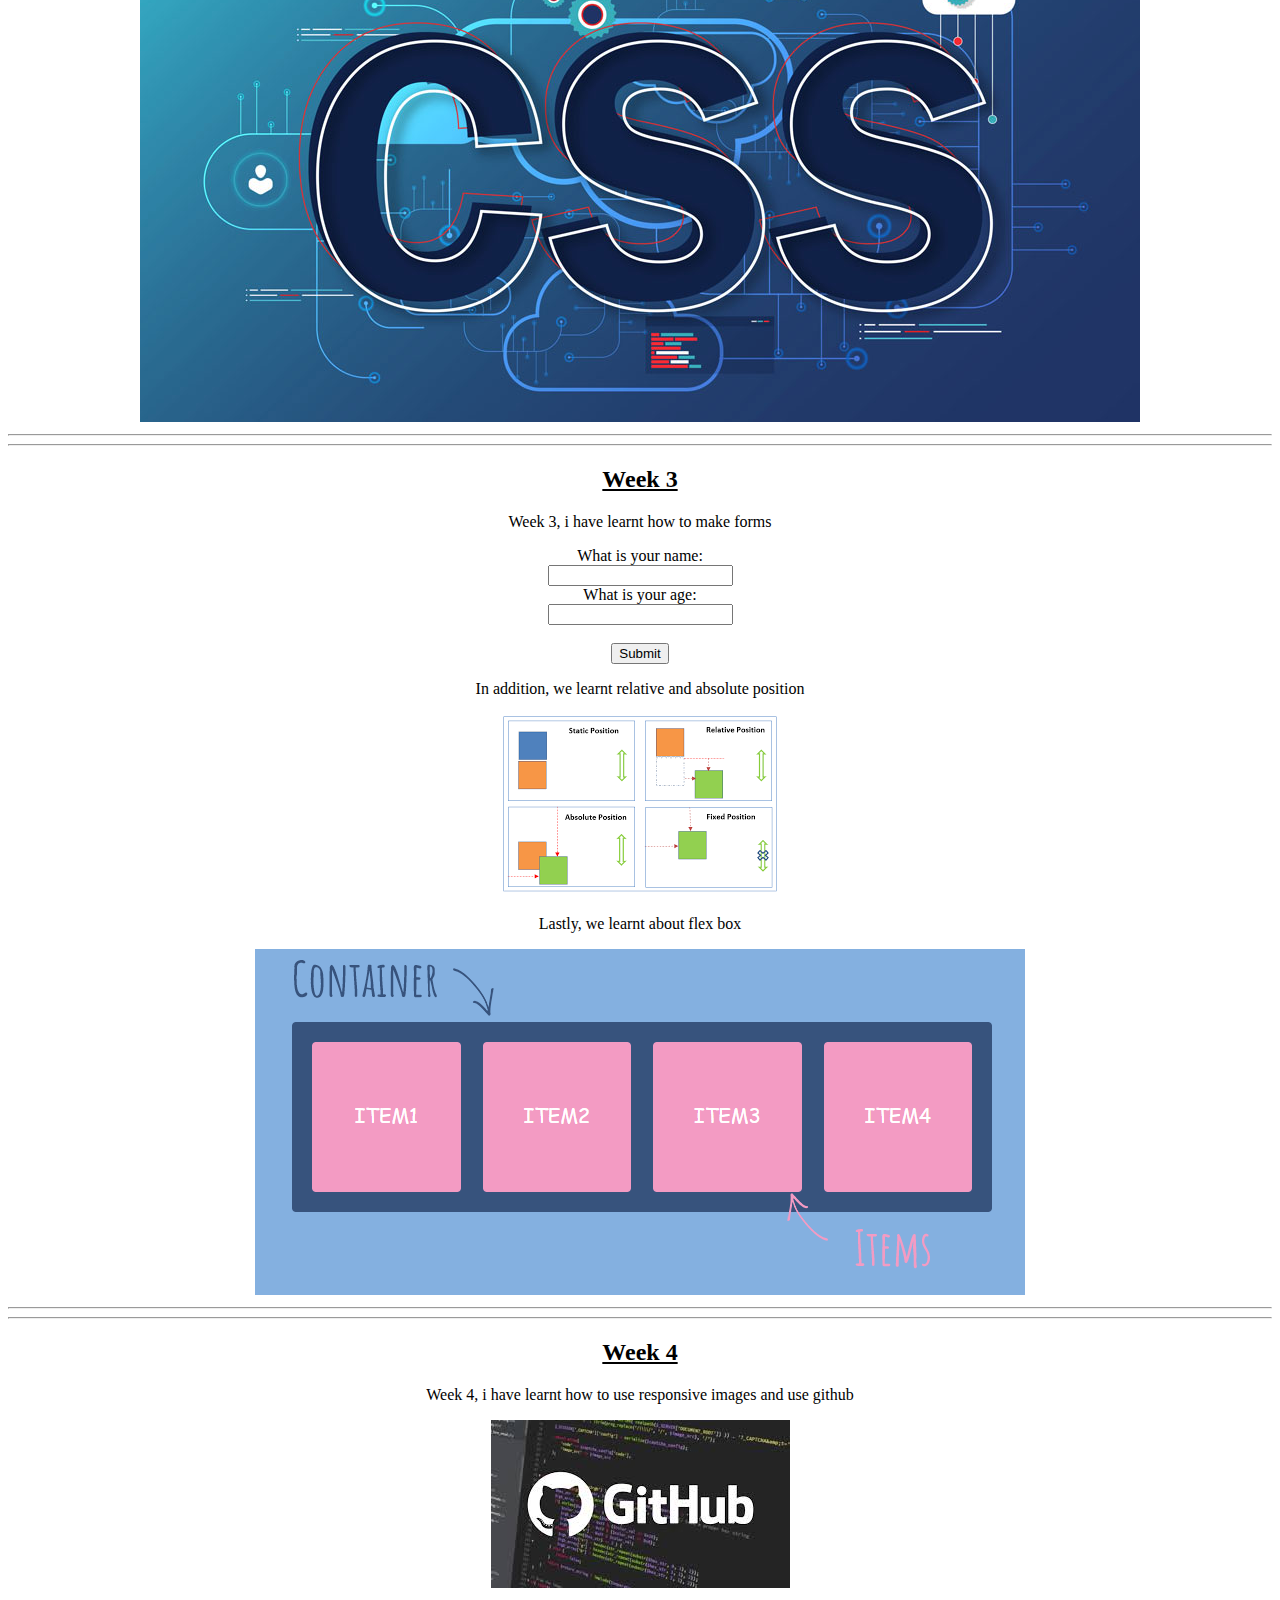
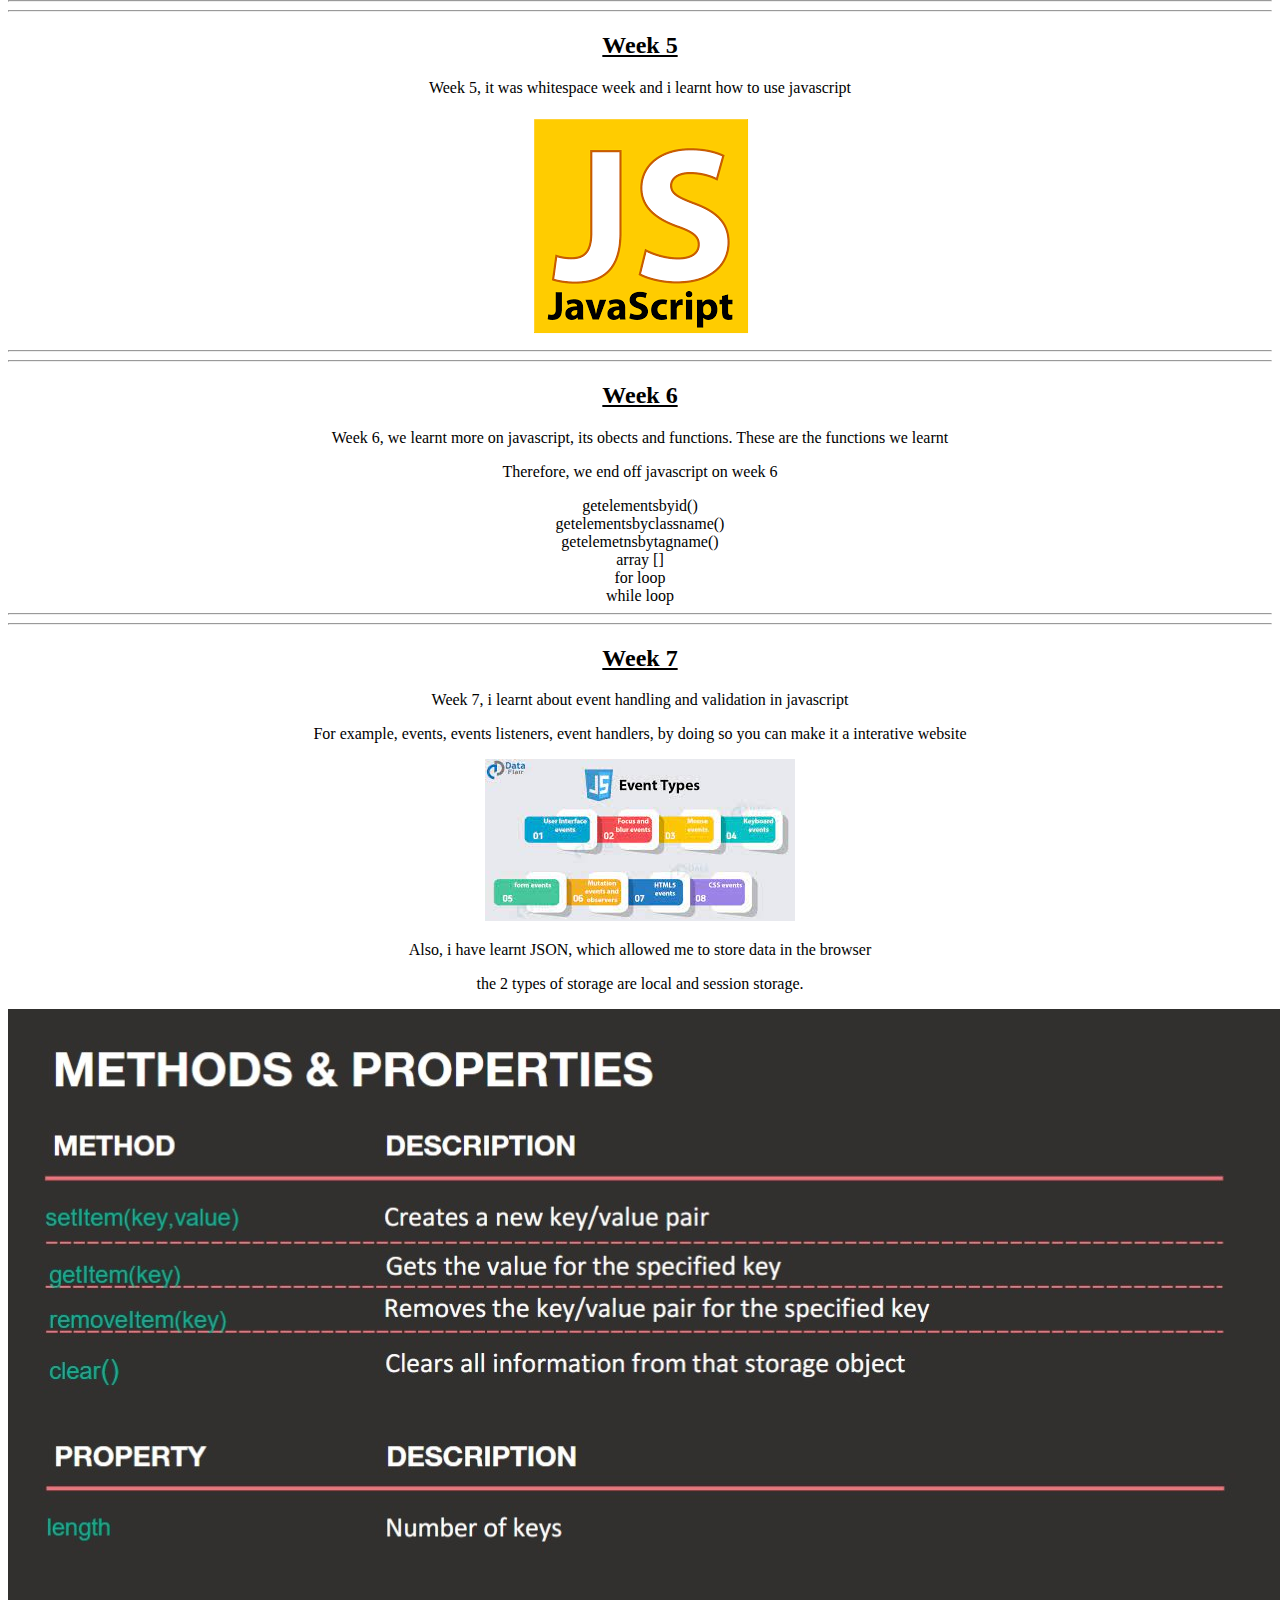
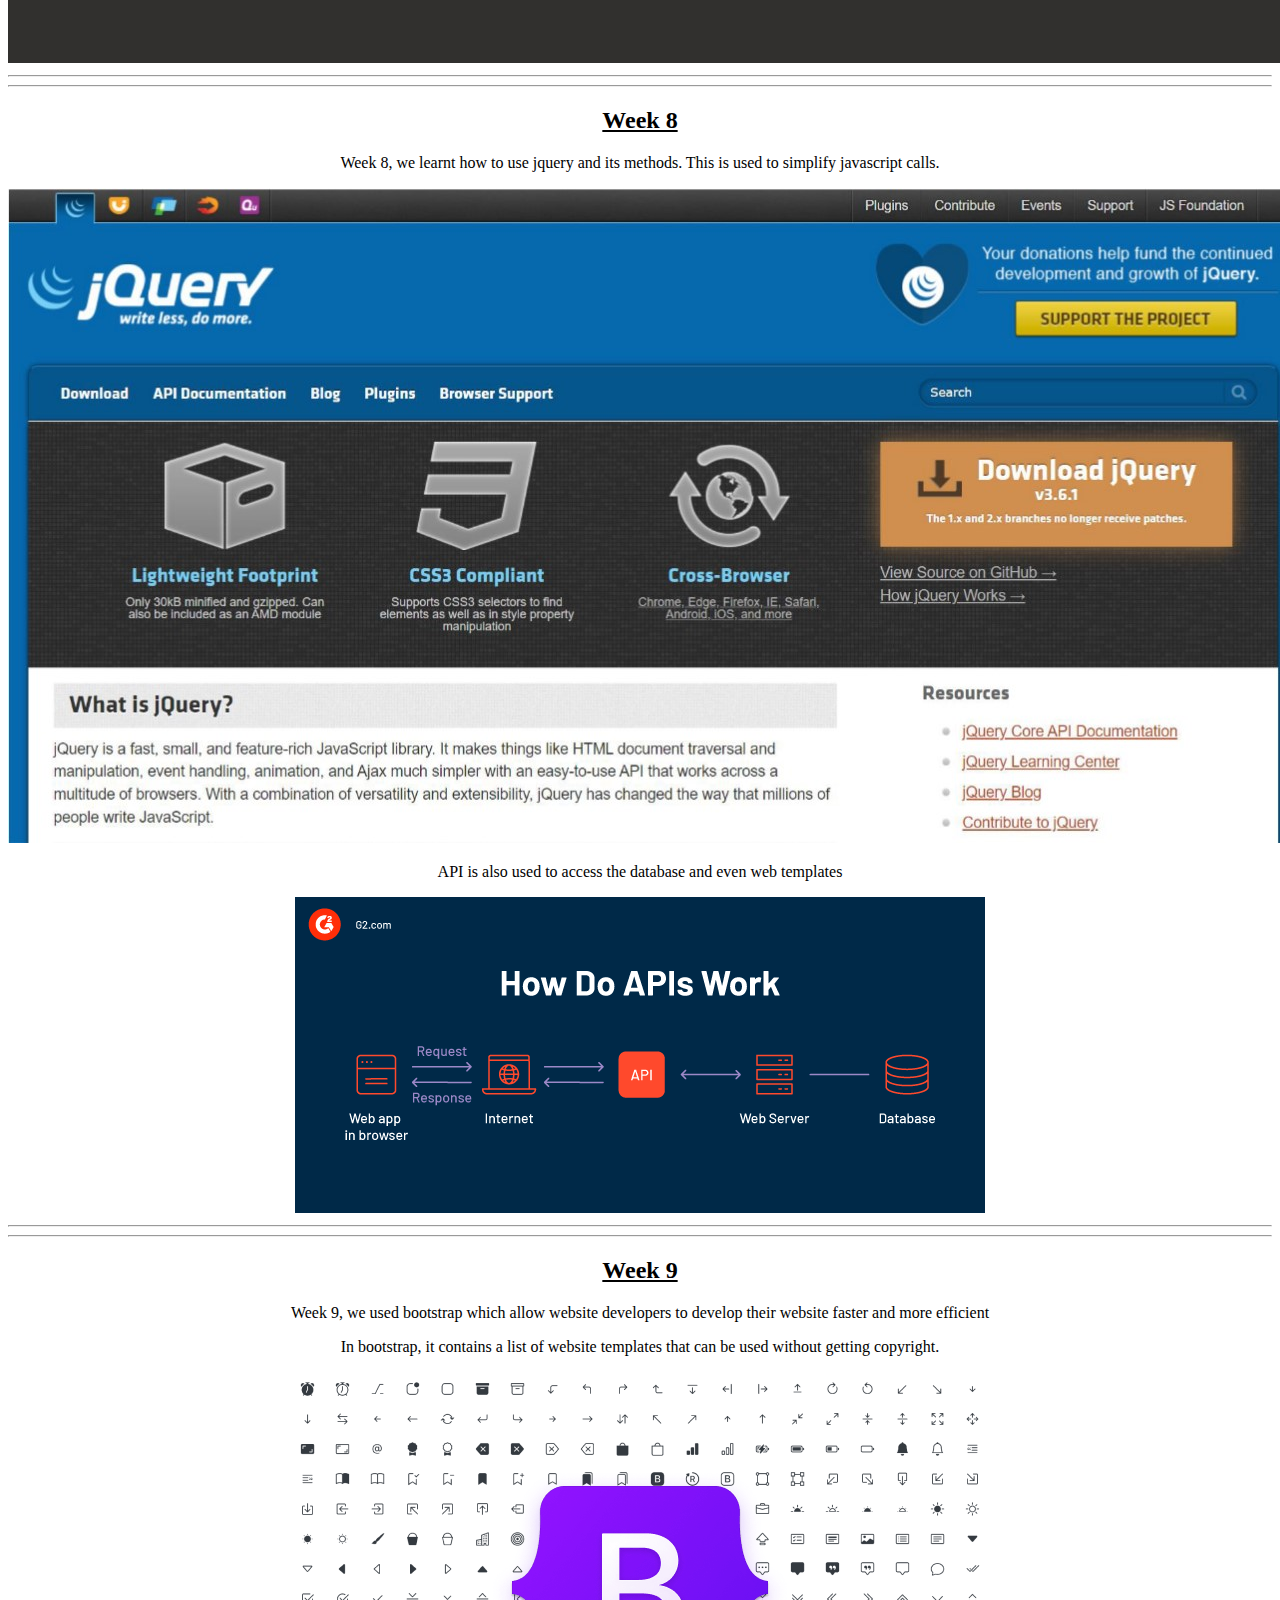
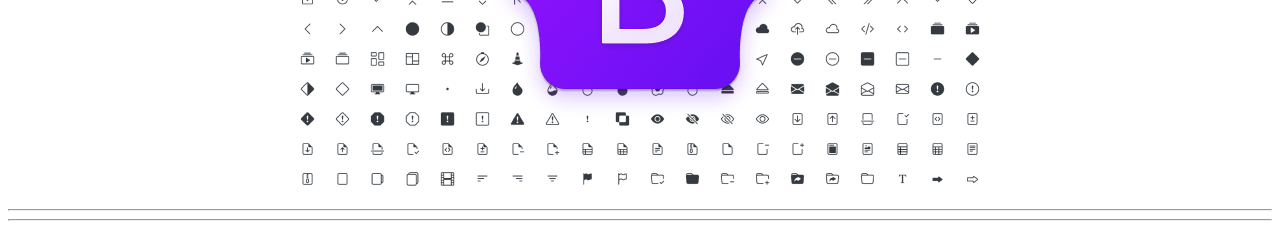
==== commit bbfdf61a: "week 9" ====
--- a/index.html
+++ b/index.html
@@ -150,10 +150,38 @@
     <p>For example, events, events listeners, event handlers, by doing so you can make it a interative website</p>
     <img src="images/event.jpg">
 
+    <p>Also, i have learnt JSON, which allowed me to store data in the browser</p>
+    <p>the 2 types of storage are local and session storage.</p>
+    <img src="images/json.jpg">
+
 </div>
 <hr>
 <hr>
 
 <!--Week 8-->
+<div>
+    <h2 class="weeks">Week 8</h2>
+    <p>Week 8, we learnt how to use jquery and its methods. This is used to simplify javascript calls. </p>
+    <img src="images/jquery.jpg">
+    <p>API is also used to access the database and even web templates</p>
+    <img src="images/api.jpg">
+</div>
+<hr>
+<hr>
+
+<!--Week 9-->
+<div>
+    <h2 class="weeks">Week 9</h2>
+    <p>Week 9, we used bootstrap which allow website developers to develop their website faster and more efficient</p>
+    <p>In bootstrap, it contains a list of website templates that can be used without getting copyright.</p>
+    <img src="images/bootstrap.jpg">
+</div>
+<hr>
+<hr>
+
+<!--Week 10-->
+<div>
+    
+</div>
 </body>
 </html>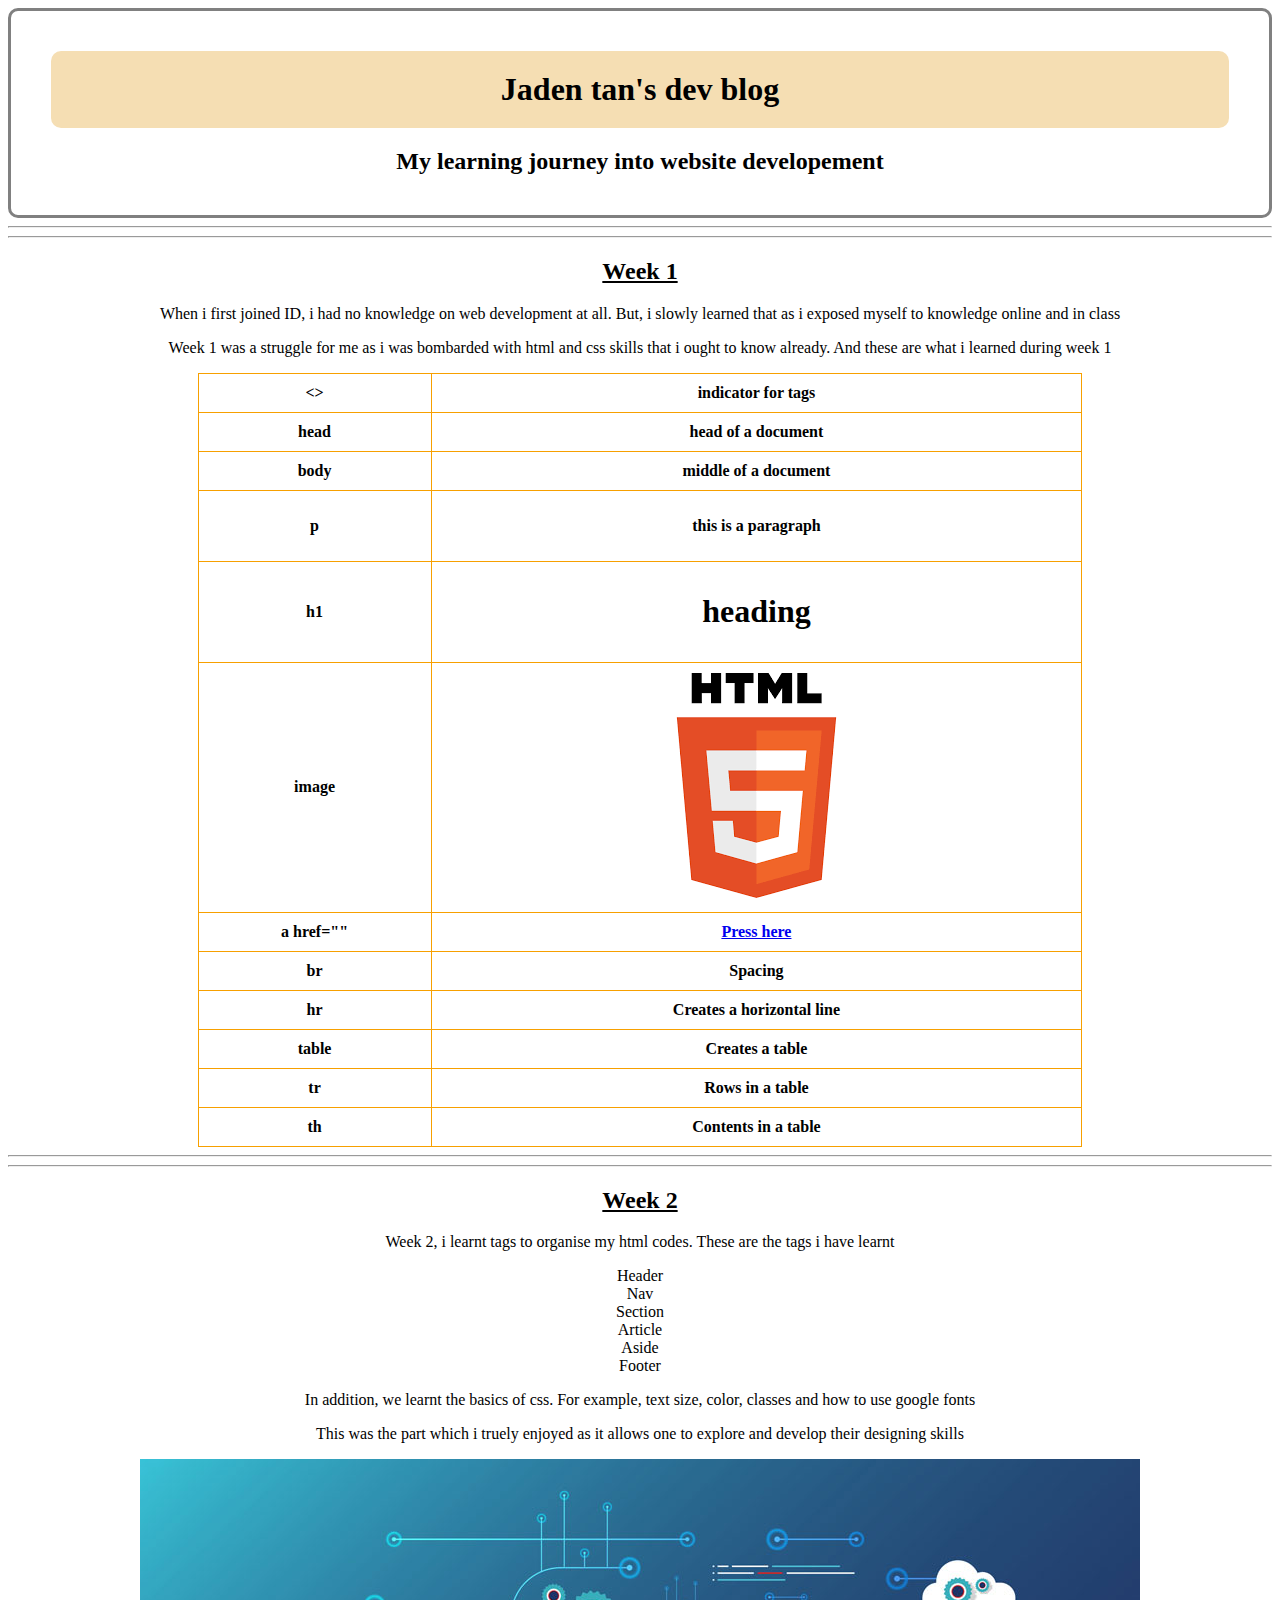
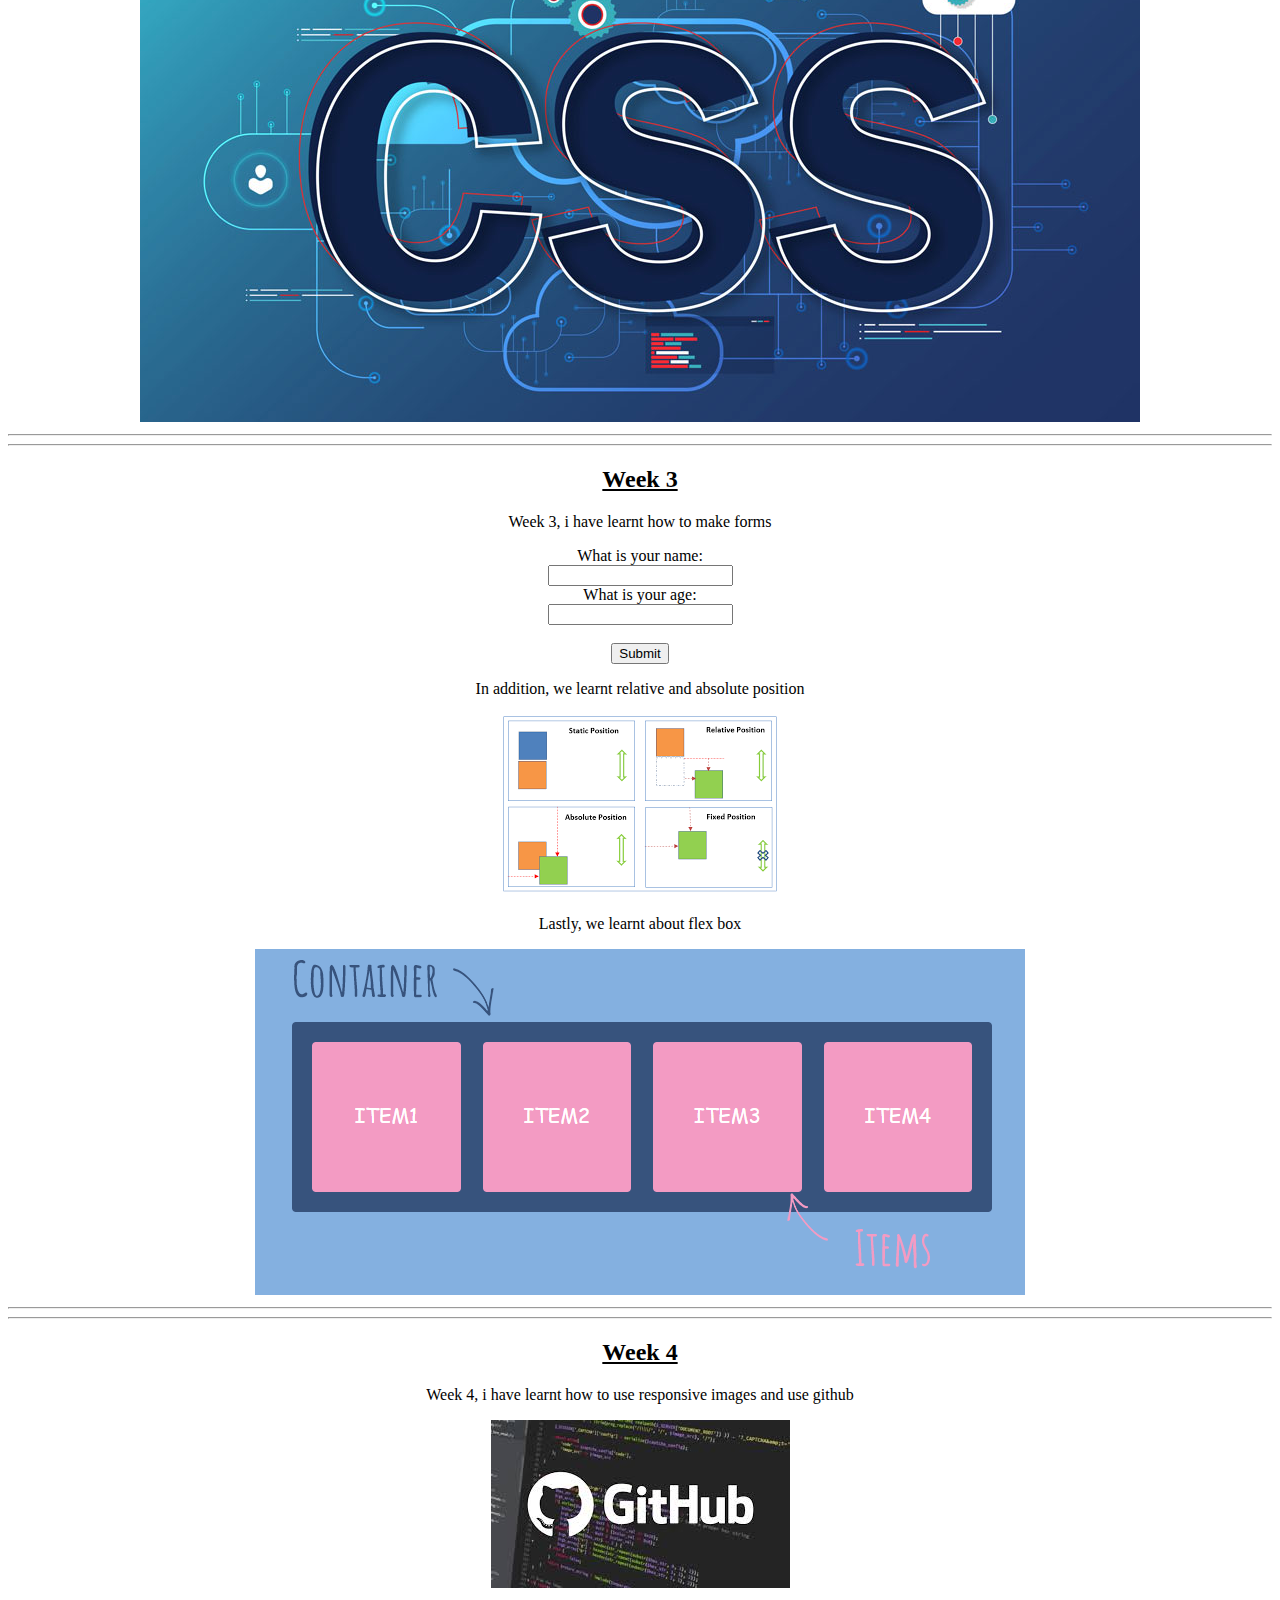
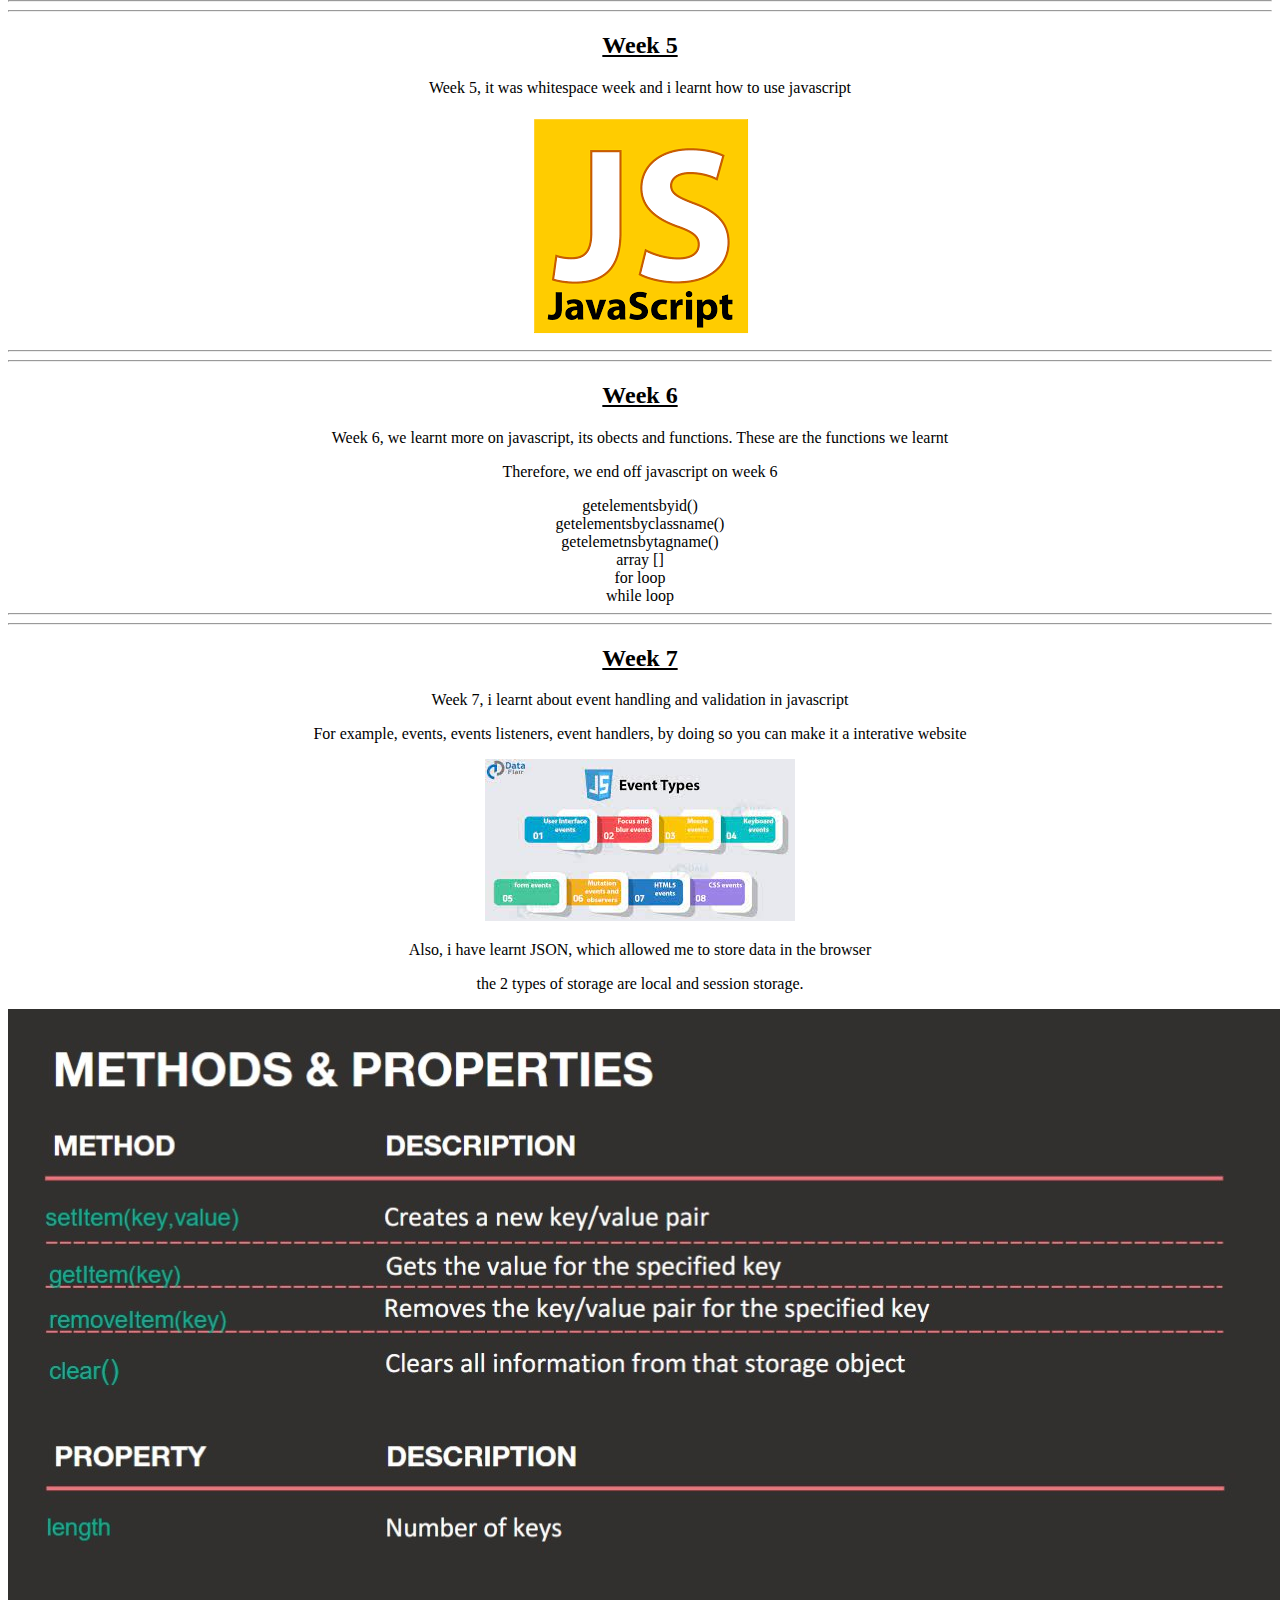
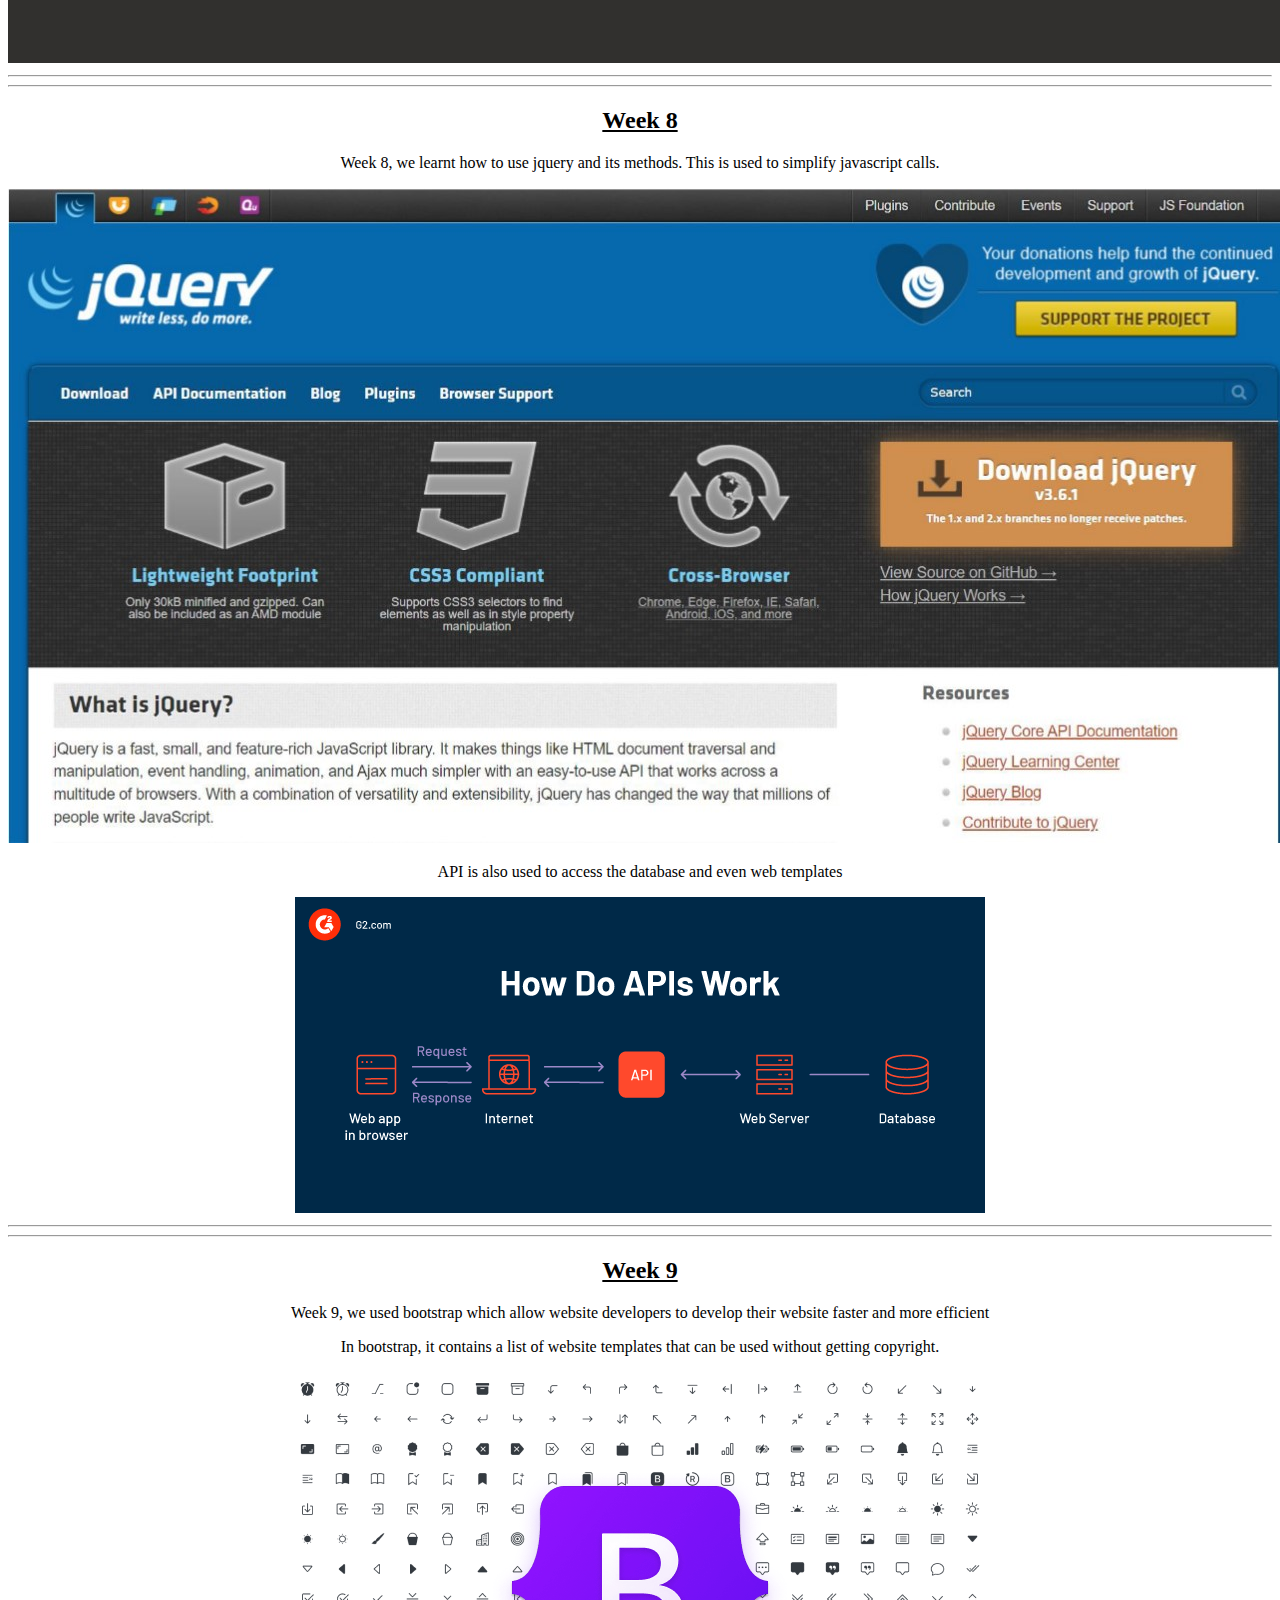
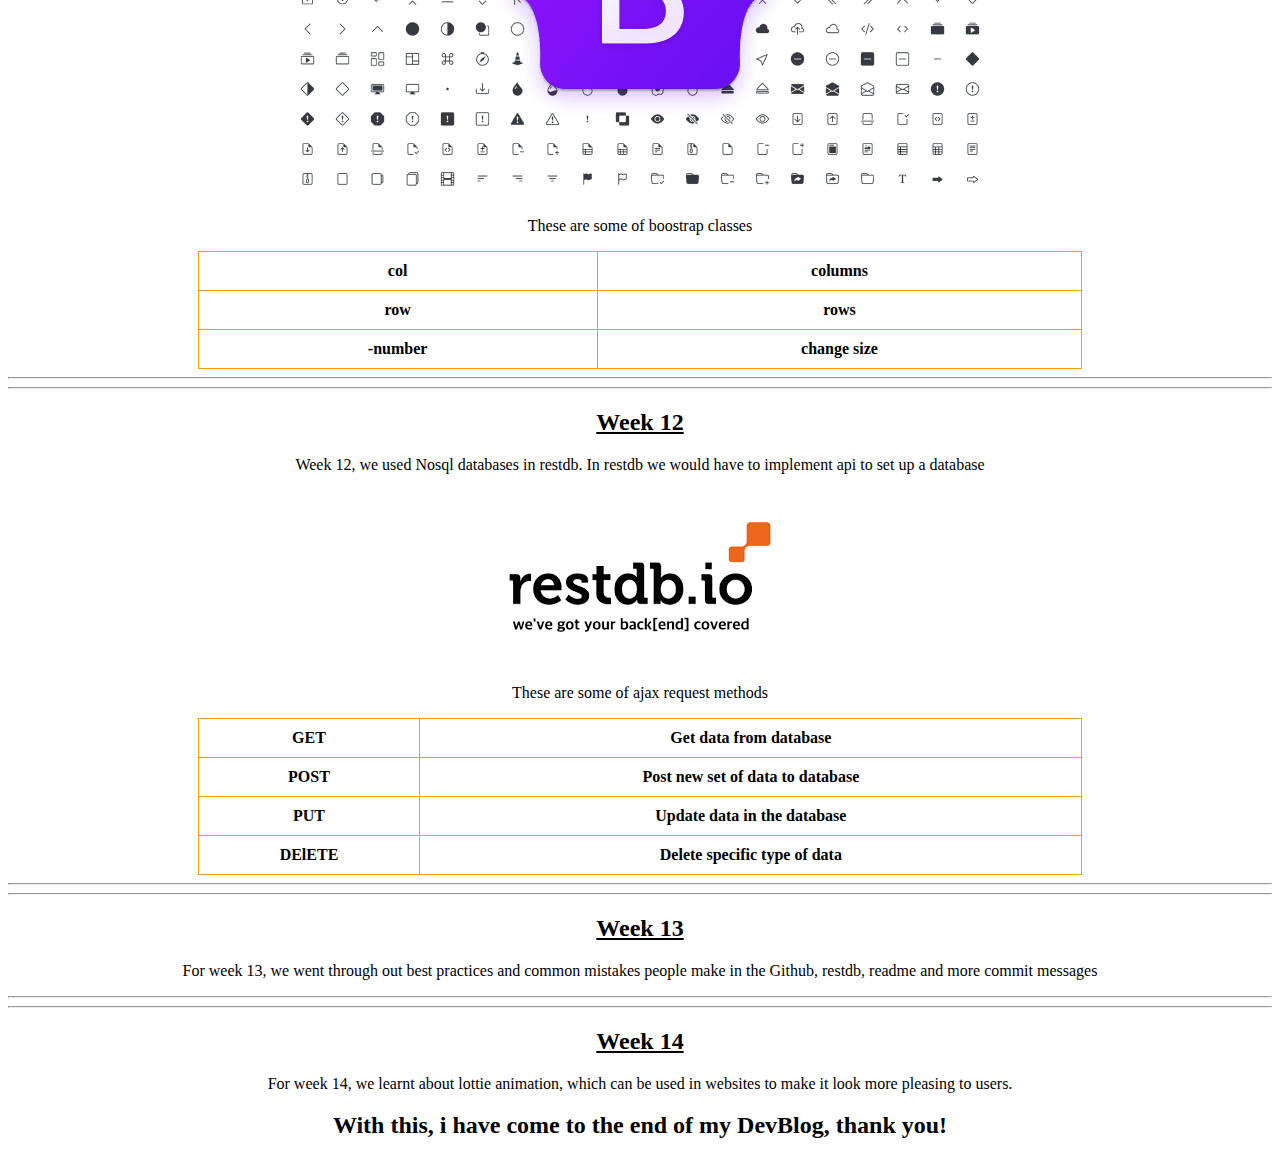
==== commit 808b2893: "final commit" ====
--- a/index.html
+++ b/index.html
@@ -175,13 +175,67 @@
     <p>Week 9, we used bootstrap which allow website developers to develop their website faster and more efficient</p>
     <p>In bootstrap, it contains a list of website templates that can be used without getting copyright.</p>
     <img src="images/bootstrap.jpg">
-</div>
-<hr>
-<hr>
-
-<!--Week 10-->
-<div>
-    
-</div>
+    <p>These are some of boostrap classes</p>
+    <table class="center">
+        <tr>
+            <th>col</th>
+            <th>columns</th>
+        </tr>
+        <tr>
+            <th>row</th>
+            <th>rows</th>
+        </tr>
+        <tr>
+            <th>-number</th>
+            <th>change size</th>
+        </tr>
+    </table>
+</div>
+<hr>
+<hr>
+
+<!--Week 12-->
+<div>
+    <h2 class="weeks">Week 12</h2>
+    <p>Week 12, we used Nosql databases in restdb. In restdb we would have to implement api to set up a database</p>
+    <img src="images/restdb.jpg">
+    <p>These are some of ajax request methods</p>
+    <table class="center">
+        <tr>
+            <th>GET</th>
+            <th>Get data from database</th>
+        </tr>
+        <tr>
+            <th>POST</th>
+            <th>Post new set of data to database</th>
+        </tr>
+        <tr>
+            <th>PUT</th>
+            <th>Update data in the database</th>
+        </tr>
+        <tr>
+            <th>DElETE</th>
+            <th>Delete specific type of data</th>
+        </tr>
+    </table>
+</div>
+<hr>
+<hr>
+
+<!--Week 13-->
+<div>
+    <h2 class="weeks">Week 13</h2>
+    <p>For week 13, we went through out best practices and common mistakes people make in the Github, restdb, readme and more commit messages</p>
+</div>
+<hr>
+<hr>
+
+<!--Week 14-->
+<div>
+    <h2 class="weeks">Week 14</h2>
+    <p>For week 14, we learnt about lottie animation, which can be used in websites to make it look more pleasing to users.</p>
+</div>
+
+<h2>With this, i have come to the end of my DevBlog, thank you!</h2>
 </body>
 </html>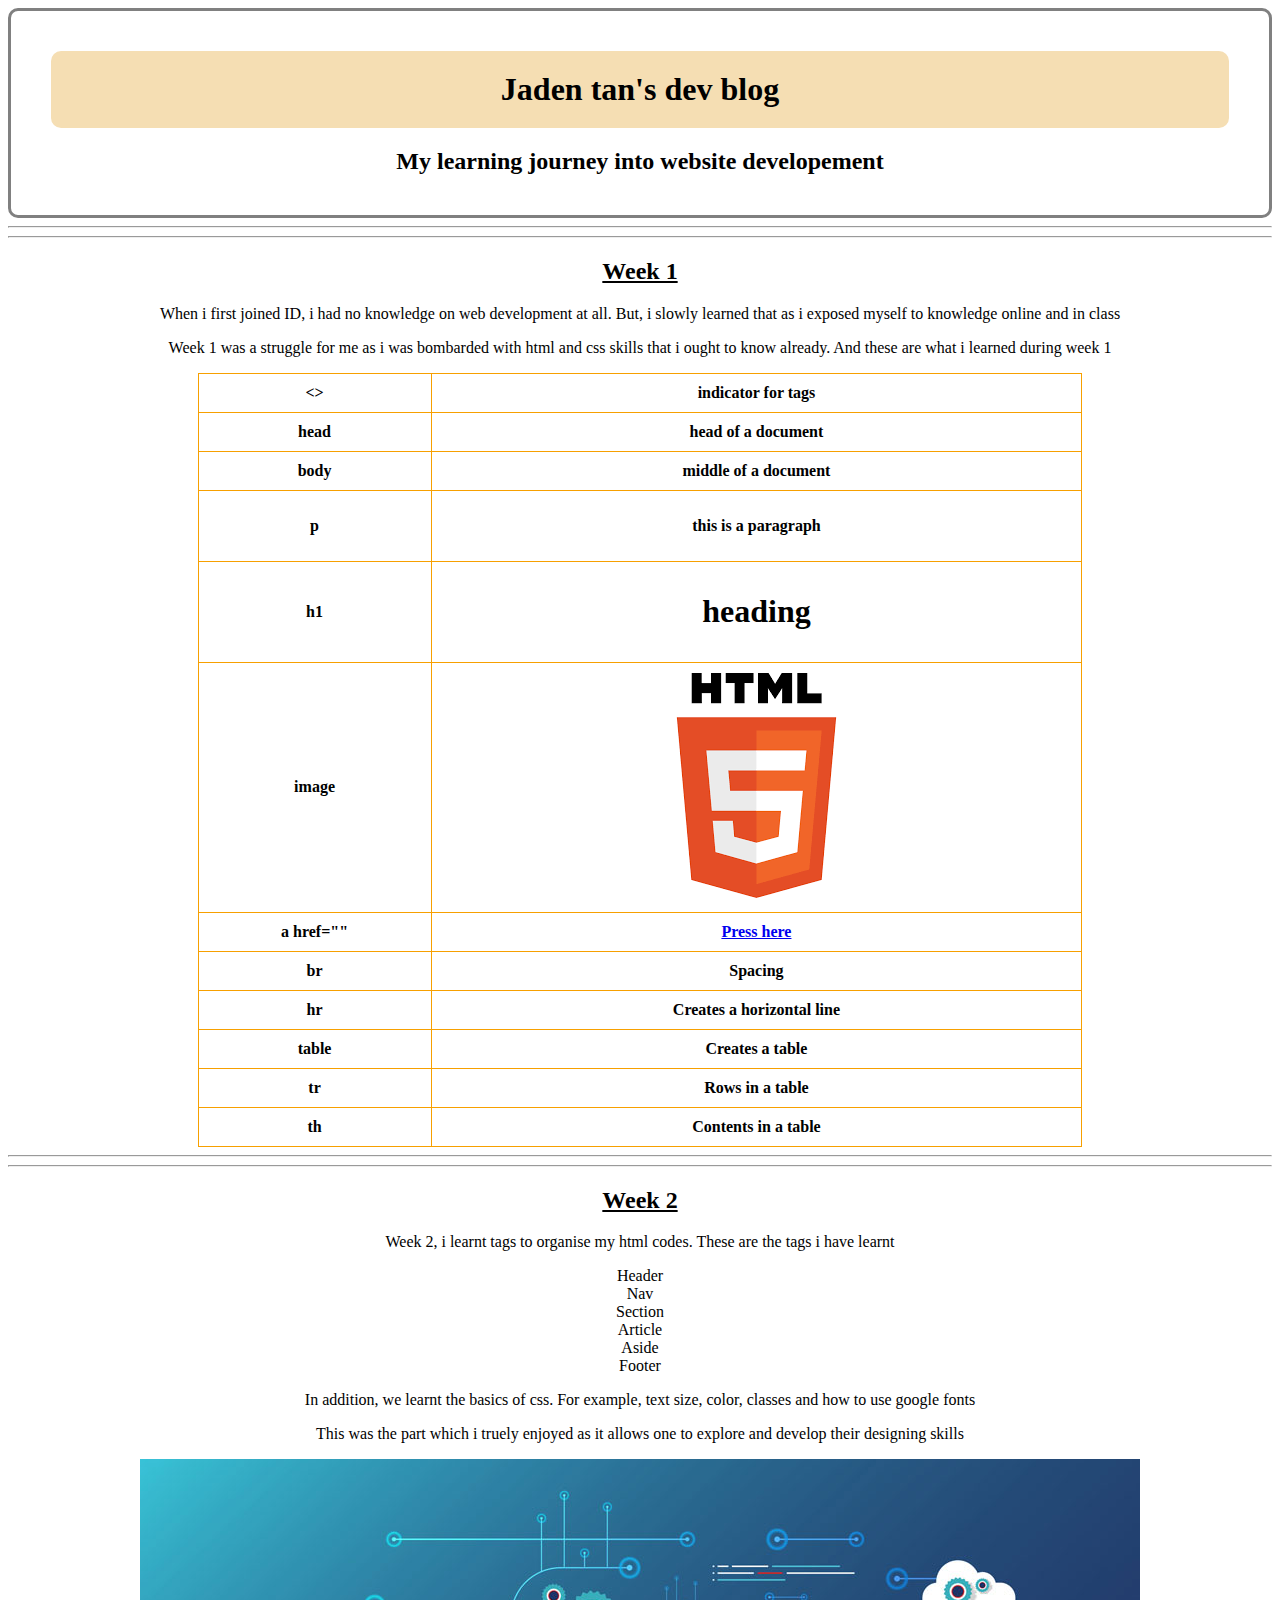
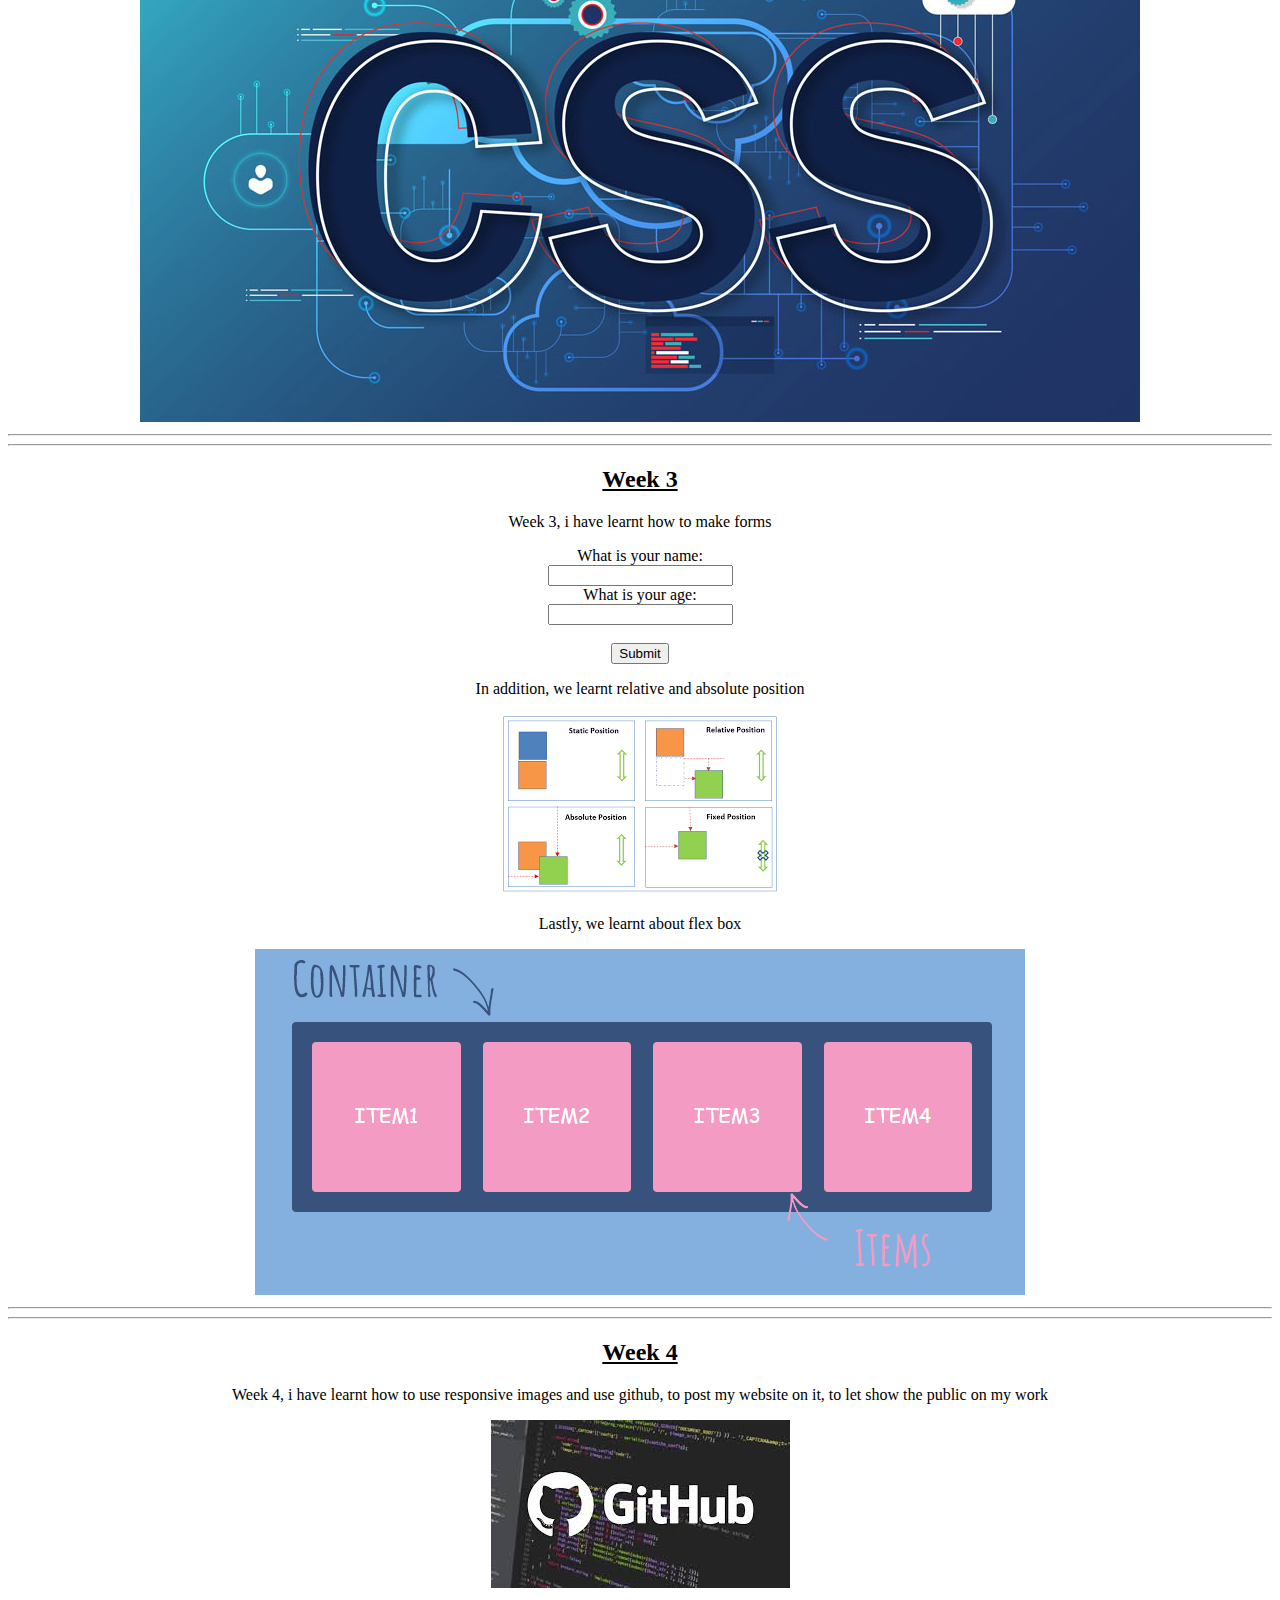
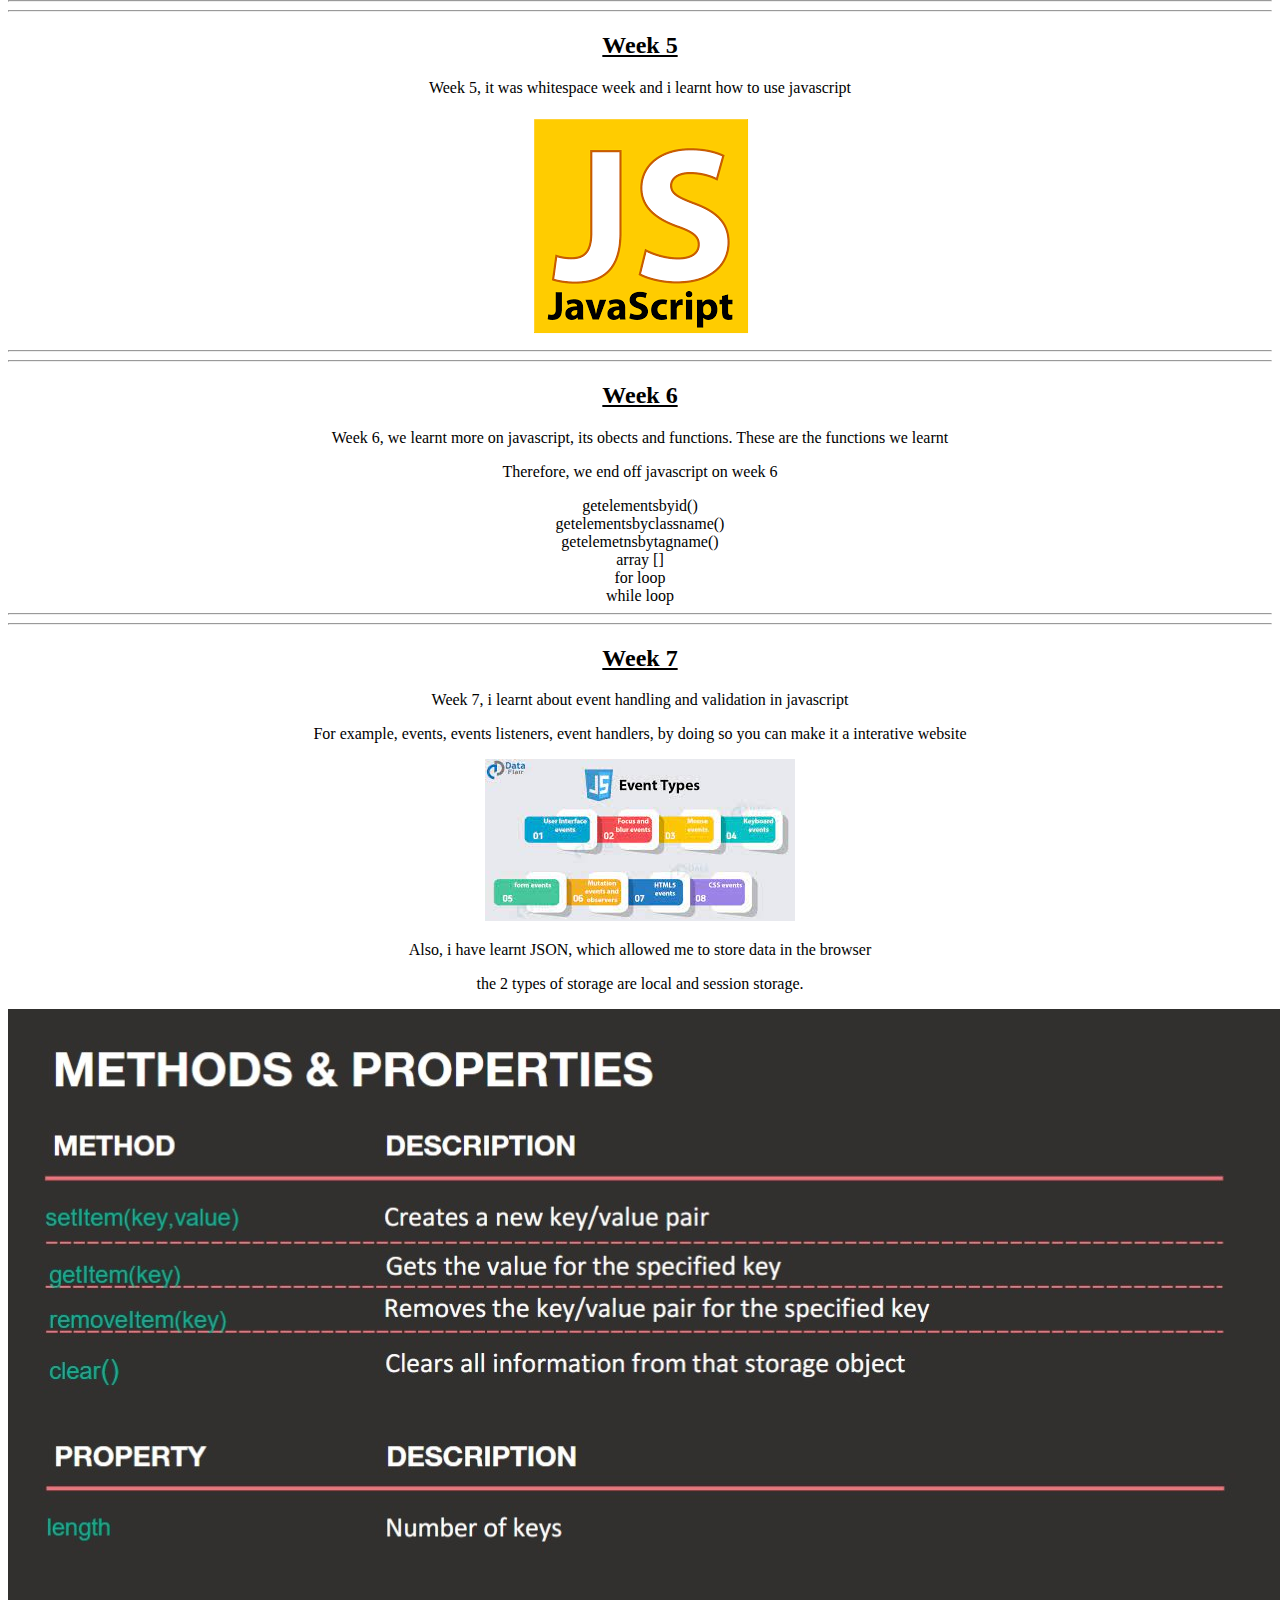
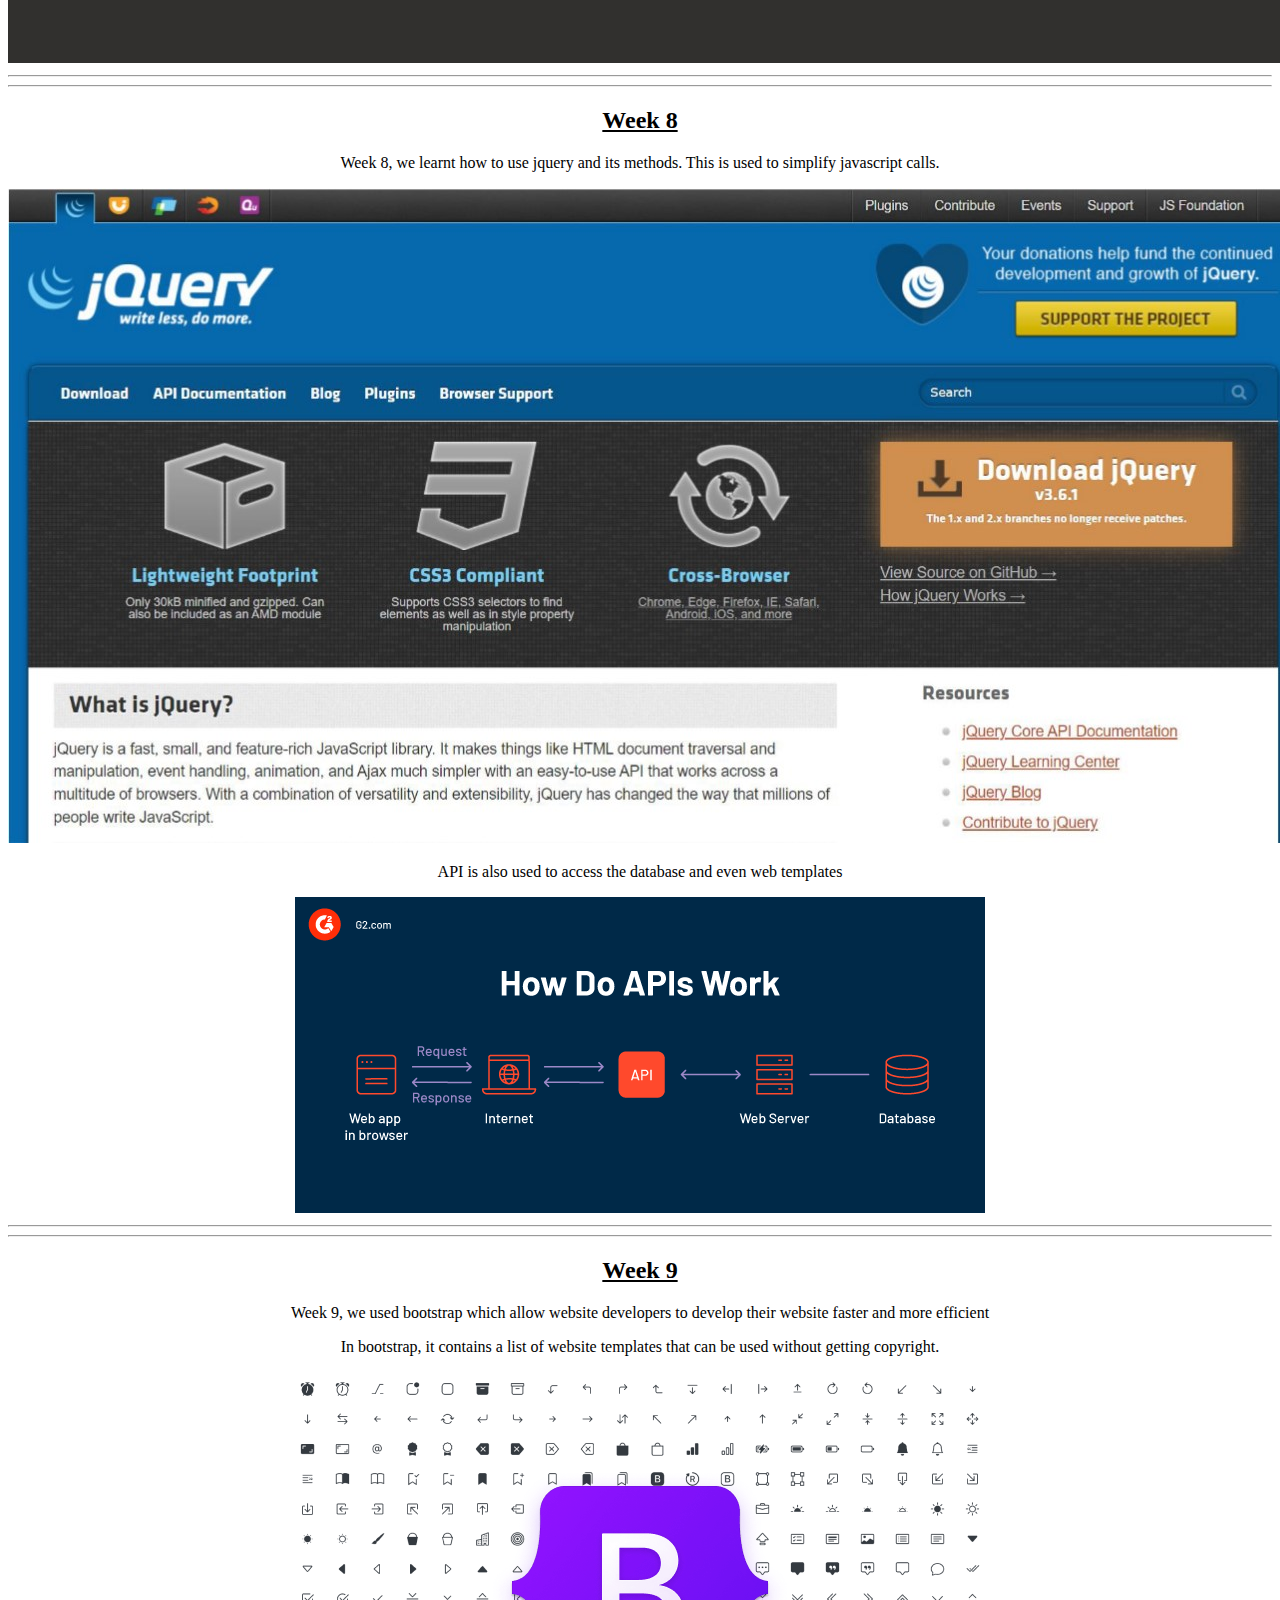
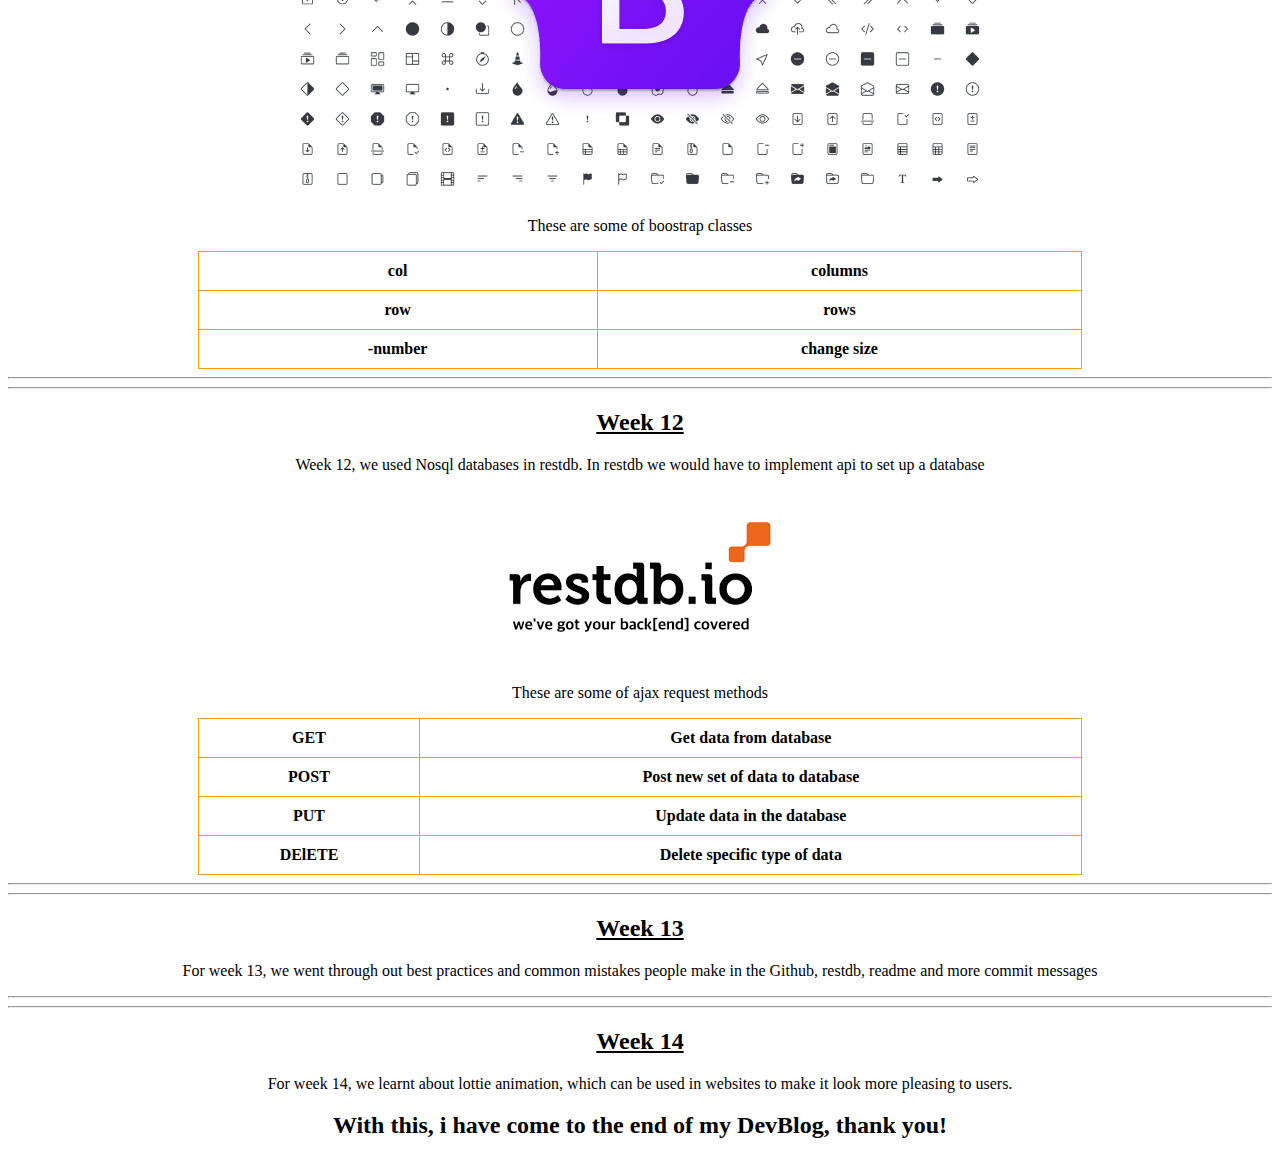
==== commit 22edf554: "commit" ====
--- a/index.html
+++ b/index.html
@@ -113,7 +113,7 @@
 <!--Week 4-->
 <div>
     <h2 class="weeks">Week 4</h2>
-    <p>Week 4, i have learnt how to use responsive images and use github</p>
+    <p>Week 4, i have learnt how to use responsive images and use github, to post my website on it, to let show the public on my work</p>
     <img src="images/github.jpg">
 </div>
 <hr>
@@ -122,7 +122,7 @@
 <!--Week 5-->
 <div>
     <h2 class="weeks">Week 5</h2>
-    <p>Week 5, it was whitespace week and i learnt how to use javascript </p>
+    <p>Week 5, it was whitespace week and i learnt how to use javascript</p>
     <img src="images/JavaScript.jpg">
 </div>
 <hr>
